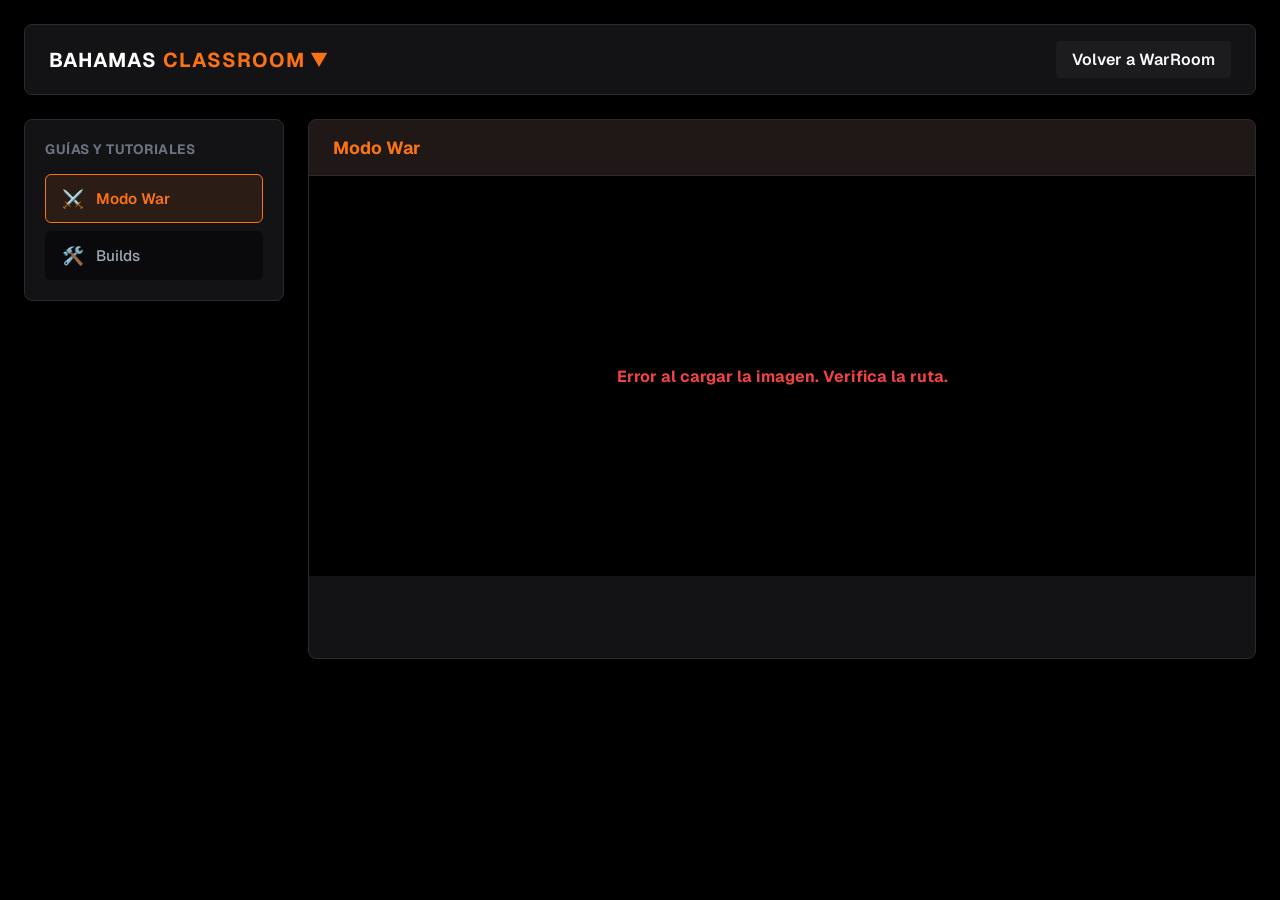
==== classroom.html @ 1e6f232e "Classroom" ====
<!DOCTYPE html>
<html lang="es">
<head>
  <meta charset="UTF-8">
  <meta name="viewport" content="width=device-width, initial-scale=1.0">
  <meta name="color-scheme" content="only dark">
  <title>Bahamas ClassRoom</title>

  <link rel="preconnect" href="https://fonts.googleapis.com">
  <link rel="preconnect" href="https://fonts.gstatic.com" crossorigin>
  <link href="https://fonts.googleapis.com/css2?family=Geist:ital,wght@0,100..900;1,100..900&display=swap" rel="stylesheet">

  <!-- Reutilizamos los estilos base de la WarRoom para el fondo, header, etc. -->
  <link rel="stylesheet" href="styles.css">
  <!-- Sobrescribimos con los estilos específicos del ClassRoom -->
  <link rel="stylesheet" href="classroom.css">
</head>
<body>

  <div class="app-container">
    <header class="header">
      <div class="brand">
        <h1 id="appSwitcherTrigger" style="cursor: pointer;">
          BAHAMAS <span>CLASSROOM</span> <span class="brand-arrow">▼</span>
        </h1>
      </div>
      <div class="credentials-bar">
        <a href="index.html" class="btn btn-secondary" style="text-decoration: none;">Volver a WarRoom</a>
      </div>
    </header>

    <section class="classroom-layout">
      <!-- Menú de temas -->
      <aside class="classroom-sidebar">
        <h2 class="sidebar-title">Guías y Tutoriales</h2>
        <nav class="topics-nav">
          <button class="topic-btn active" data-topic="modo-war">
            <span class="topic-icon">⚔️</span> Modo War
          </button>
          <button class="topic-btn" data-topic="builds">
            <span class="topic-icon">🛠️</span> Builds
          </button>
        </nav>
      </aside>

      <!-- Visor de imágenes -->
      <main class="classroom-viewer">
        <div class="viewer-header">
          <h2 id="viewerTitle">Modo War</h2>
        </div>
        
        <div class="image-container" id="imageContainer">
          <!-- La imagen se inyecta por JS -->
          <div class="loading-spinner" id="loadingSpinner" hidden>Cargando imagen...</div>
          <img id="guideImage" src="" alt="Guía" style="display: none;">
        </div>
      </main>
    </section>
  </div>

  <!-- App Switcher (Menú flotante) -->
  <div id="appSwitcherOverlay" class="app-switcher-overlay" hidden></div>
  <div id="appSwitcherMenu" class="app-switcher-menu" hidden>
    <button id="closeSwitcherBtn" class="app-switcher-close" aria-label="Cerrar menú">✖</button>
    <div class="app-switcher-title">Bahamas</div>
    <div class="app-switcher-actions">
      <button class="app-switcher-btn" data-target="warroom">
        <span>⚔️</span> WarRoom
      </button>
      <button class="app-switcher-btn active" data-target="classroom">
        <span>📚</span> ClassRoom
      </button>
    </div>
  </div>

  <script src="classroom.js"></script>
</body>
</html>
---- styles.css ----
:root {
  color-scheme: only dark;
  --bg-primary: #0a0a0c;
  --bg-secondary: #131316;
  --bg-card: #1c1c1f;
  --text-primary: #f8fafc;
  --text-secondary: #a1a8b8;
  --text-muted: #6b7280;
  --accent-color: #2d5bff;
  --status-buff: #22c55e;
  --status-debuff: #ef4444;
  --status-standby: #818fa3;
  --border-color: #1d1d22;
  --size: 20px;
}

@property --progress {
  syntax: '<percentage>';
  initial-value: 0%;
  inherits: false;
}

* {
  box-sizing: border-box;
  margin: 0;
  padding: 0;
  font-family: "Geist", 'Segoe UI', Tahoma, Geneva, Verdana, sans-serif;
}

[hidden] { display: none !important; }

body {
  min-height: 100vh;
  background: #000000;
  padding: 1.5rem;
  overflow-x: hidden;
  position: relative;
  font-optical-sizing: auto;

}

.app-container {
  max-width: 1300px;
  margin: 0 auto;
  display: flex;
  flex-direction: column;
  gap: 1.5rem;
  position: relative;
  z-index: 1;
}

/* ===== HEADER ===== */
.header {
  display: flex;
  justify-content: space-between;
  align-items: center;
  background-color: var(--bg-secondary);
  padding: 1rem 1.5rem;
  border-radius: 8px;
  border: 1px solid var(--border-color);
}
.brand { display: flex; align-items: center; gap: 10px; }
.brand h1 { font-size: 1.25rem; letter-spacing: 1px; color: white; font-weight: 700; }
.brand span { color: var(--accent-color); }
.credentials-bar { display: flex; align-items: center; gap: 1rem; }
.refresh-group { display: flex; align-items: center; gap: 0.6rem; }

.icon-btn {
  background: transparent;
  border: none;
  cursor: pointer;
  transition: transform 0.2s, opacity 0.2s;
  color: var(--text-primary);
  padding: 0;
  width: 1.6rem;
  height: 1.6rem;
  display: inline-flex;
  align-items: center;
  justify-content: center;
  flex-shrink: 0;
}
.icon-btn svg {
  width: 100%;
  height: 100%;
  fill: currentColor;
  display: block;
}

.icon-btn:hover { transform: scale(1.1); }
.icon-btn:disabled { opacity: 0.4; cursor: not-allowed; transform: none; }

/* ===== INDICADOR DE FRESCURA ===== */
.freshness-dot {
  display: inline-block;
  width: 12px;
  height: 12px;
  border-radius: 50%;
  background-color: #64748b;
  box-shadow: 0 0 8px rgba(100, 116, 139, 0.6);
  transition: background-color 1s linear, box-shadow 1s linear;
  flex-shrink: 0;
  cursor: help;
}

/* ===== SIDEBAR ===== */
.sidebar {
  position: fixed;
  top: 0; right: -350px;
  width: 320px;
  height: 100vh;
  background-color: var(--bg-secondary);
  border-left: 1px solid var(--border-color);
  transition: right 0.3s ease-in-out;
  z-index: 1000;
  padding: 1.5rem;
  box-shadow: -4px 0 15px rgba(0,0,0,0.5);
  overflow-y: auto;
  color: white;
}
.sidebar.open { right: 0; }
.sidebar-header {
  display: flex;
  justify-content: space-between;
  align-items: center;
  margin-bottom: 1.5rem;
  border-bottom: 1px solid var(--border-color);
  padding-bottom: 0.5rem;
}
.close-btn {
  background: none; border: none;
  color: var(--text-secondary);
  font-size: 1.2rem;
  cursor: pointer;
}
.close-btn:hover { color: var(--text-primary); }
.sidebar-content { display: flex; flex-direction: column; gap: 1.2rem; }
.config-group { display: flex; flex-direction: column; gap: 0.5rem; }
.config-group label { font-size: 0.9rem; color: var(--text-secondary); font-weight: 500; }
.config-group input[type="password"],
.config-group input[type="text"] {
  width: 100%;
  padding: 0.75rem;
  border-radius: 4px;
  border: 1px solid var(--border-color);
  background: var(--bg-primary);
  color: var(--text-primary);
}
hr { border: 0; border-top: 1px solid var(--border-color); margin: 0.5rem 0; }
.api-key-actions { display: flex; gap: 0.5rem; }
.api-key-actions .btn { flex: 1; font-size: 0.85rem; }
.config-hint { font-size: 0.75rem; color: var(--text-muted); line-height: 1.3; }
.sidebar .segmented-control { width: 100%; }
.sidebar .segmented-btn { flex: 1; text-align: center; padding: 0.45rem 0.4rem; font-size: 0.8rem; }

/* ===== OVERLAY ===== */
.overlay {
  position: fixed;
  top: 0; left: 0; width: 100%; height: 100%;
  background: rgba(0,0,0,0.6);
  display: none;
  z-index: 999;
}
.overlay.active { display: block; }

/* ===== BOTONES ===== */
.btn {
  padding: 0.5rem 1rem;
  border: none;
  border-radius: 4px;
  cursor: pointer;
  font-weight: 600;
  transition: all 0.2s;
}
.btn:hover { opacity: 0.85; transform: translateY(-1px); }
.btn-primary { background-color: var(--accent-color); color: #000; }
.btn-secondary { background-color: var(--bg-card); color: var(--text-primary); }
.btn:disabled { opacity: 0.5; cursor: not-allowed; transform: none; }

/* ===== CONTROLS PANEL ===== */
.controls-panel {
  display: flex;
  flex-wrap: wrap;
  gap: 1rem 1.5rem;
  align-items: center;
  justify-content: center;
  background-color: var(--bg-secondary);
  padding: 1rem 1.5rem;
  border-radius: 8px;
  border: 1px solid var(--border-color);
}
.control-group { display: flex; align-items: center; gap: 0.5rem; flex-wrap: wrap; }
.control-group label { font-size: 0.85rem; color: var(--text-muted); white-space: nowrap; }
.segmented-control {
  display: flex;
  background-color: var(--bg-primary);
  padding: 3px;
  border-radius: 6px;
  border: 1px solid var(--border-color);
}
.segmented-btn {
  background: none;
  border: none;
  color: var(--text-secondary);
  padding: 0.4rem 0.8rem;
  font-size: 0.85rem;
  cursor: pointer;
  border-radius: 4px;
  transition: all 0.3s ease;
  white-space: nowrap;
}
.segmented-btn:hover { color: var(--text-primary); }
.segmented-btn.active {
  background-color: var(--bg-card);
  color: var(--text-primary);
  font-weight: 600;
}

/* ===== FILA DE TOGGLES CENTRADA ===== */
.toggles-row {
  display: flex;
  flex-wrap: wrap;
  gap: 1rem 1.5rem;
  align-items: center;
  justify-content: center;
  flex: 1 0 100%;
}

/* ===== PRIORIDAD TÁCTICA ===== */
.tactical-group {
  background: rgba(239, 68, 68, 0.05);
  padding: 0.4rem 0.8rem;
  border-radius: 8px;
  border: 1px solid rgba(239, 68, 68, 0.2);
  animation: tacticalPulse 2.4s ease-in-out infinite;
}
@keyframes tacticalPulse {
  0%, 100% {
    border-color: rgba(239, 68, 68, 0.25);
    box-shadow: 0 0 0 0 rgba(239, 68, 68, 0);
    background: rgba(239, 68, 68, 0.05);
  }
  50% {
    border-color: rgba(239, 68, 68, 0.7);
    box-shadow: 0 0 14px 0 rgba(239, 68, 68, 0.35);
    background: rgba(239, 68, 68, 0.10);
  }
}
.toggle-label {
  font-size: 0.85rem;
  color: #f87171;
  font-weight: bold;
  text-transform: uppercase;
  letter-spacing: 0.5px;
}
.switch { position: relative; display: inline-block; width: 44px; height: 22px; margin-left: 8px; }
.switch input { opacity: 0; width: 0; height: 0; }
.slider {
  position: absolute;
  cursor: pointer;
  top: 0; left: 0; right: 0; bottom: 0;
  background-color: var(--bg-card);
  transition: .4s;
  border-radius: 34px;
  border: 1px solid var(--border-color);
}
.slider:before {
  position: absolute;
  content: "";
  height: 16px; width: 16px;
  left: 2px; bottom: 2px;
  background-color: var(--text-secondary);
  transition: .4s;
  border-radius: 50%;
}
input:checked + .slider {
  background-color: #ef4444;
  border-color: #ef4444;
  box-shadow: 0 0 8px rgba(239, 68, 68, 0.5);
}
input:checked + .slider:before { transform: translateX(22px); background-color: #fff; }

.tooltip {
  position: relative;
  display: inline-flex;
  align-items: center;
  justify-content: center;
  width: 16px; height: 16px;
  border-radius: 50%;
  background: var(--border-color);
  color: var(--text-primary);
  font-size: 10px;
  font-weight: bold;
  cursor: help;
  margin-left: 4px;
}
.tooltip:focus { outline: none; }
.tooltip .tooltiptext {
  visibility: hidden;
  width: 220px;
  background-color: var(--bg-primary);
  color: var(--text-primary);
  text-align: center;
  border-radius: 6px;
  padding: 8px 12px;
  position: absolute;
  z-index: 10;
  bottom: 135%;
  left: 50%;
  margin-left: -110px;
  opacity: 0;
  transition: opacity 0.3s;
  border: 1px solid var(--border-color);
  box-shadow: 0 4px 10px rgba(0,0,0,0.5);
  font-weight: normal;
  font-size: 0.75rem;
}
.tooltip:hover .tooltiptext,
.tooltip:focus .tooltiptext,
.tooltip:focus-within .tooltiptext {
  visibility: visible;
  opacity: 1;
}

/* ===== CONTENEDOR ===== */
#usersContainer {
  background-color: var(--bg-secondary);
  border-radius: 8px;
  border: 1px solid var(--border-color);
  overflow-x: auto;
  -webkit-overflow-scrolling: touch;
  padding: 0;
}

/* ===== VISTA TABLA ===== */
.vista-tabla {
  width: 100%;
  border-collapse: collapse;
  text-align: left;
  font-size: 0.9rem;
  min-width: 600px;
  color: white;
}
.vista-tabla th, .vista-tabla td {
  padding: 0.85rem 1rem;
  border-bottom: 1px solid var(--border-color);
  vertical-align: middle;
}
.vista-tabla th {
  background-color: rgba(0, 0, 0, 0.25);
  color: var(--text-muted);
  text-transform: uppercase;
  font-size: 0.72rem;
  letter-spacing: 0.6px;
  font-weight: 700;
}
.vista-tabla tbody tr { cursor: pointer; -webkit-tap-highlight-color: transparent; }
.vista-tabla tbody tr:hover { background-color: rgba(255, 255, 255, 0.03); }
.vista-tabla tbody tr.out-of-combat { opacity: 0.45; }
.vista-tabla .player-info { display: flex; align-items: center; gap: 8px; }
.vista-tabla .avatar {
  width: 28px; height: 28px;
  border-radius: 50%;
  object-fit: cover;
  border: 2px solid var(--bg-card);
  background-color: var(--bg-primary);
  flex-shrink: 0;
}
.vista-tabla .player-info strong {
  line-height: 1.2;
  font-size: 0.9rem;
  color: var(--text-primary);
  font-weight: 600;
}
.vista-tabla .badge-mode {
  padding: 4px 8px;
  border-radius: 4px;
  font-size: 0.75rem;
  font-weight: bold;
  letter-spacing: 0.5px;
}
.badge-war {
  background-color: rgba(239, 68, 68, 0.2);
  color: #fca5a5;
  border: 1px solid rgba(239, 68, 68, 0.4);
  box-shadow: 0 0 8px rgba(239, 68, 68, 0.35);
}
.badge-eco {
  background-color: rgba(34, 197, 94, 0.2);
  color: #86efac;
  border: 1px solid rgba(34, 197, 94, 0.4);
  box-shadow: 0 0 8px rgba(34, 197, 94, 0.35);
}
.vista-tabla .stat-text {
  font-size: 0.82rem;
  font-weight: 500;
  color: var(--text-secondary);
}
.vista-tabla .progress-bg {
  background: rgba(255, 255, 255, 0.1);
  border-radius: 4px;
  height: 6px;
  width: 100%;
  overflow: hidden;
  margin-top: 4px;
}
.vista-tabla .progress-fill {
  height: 100%;
  border-radius: 4px;
  transition: width 0.5s cubic-bezier(0.4, 0, 0.2, 1);
}
.vista-tabla .health-fill { background-color: #1E4D2F; }
.vista-tabla .hunger-fill { background-color: #7B3128; }
.vista-tabla .status-dot {
  display: inline-block;
  width: 10px; height: 10px;
  border-radius: 50%;
  margin-right: 6px;
  flex-shrink: 0;
}
.vista-tabla .dot-buff { background-color: var(--status-buff); box-shadow: 0 0 8px var(--status-buff); }
.vista-tabla .dot-debuff { background-color: var(--status-debuff); box-shadow: 0 0 8px var(--status-debuff); }
.vista-tabla .dot-standby { background-color: var(--status-standby); box-shadow: 0 0 8px var(--status-standby); }
.vista-tabla .pill-badge {
  display: inline-flex;
  align-items: center;
  padding: 2px 6px;
  border-radius: 4px;
  font-size: 0.7rem;
  font-weight: bold;
  margin-right: 4px;
}
.vista-tabla .pill-badge.buff {
  background-color: rgba(34, 197, 94, 0.15);
  color: #4ade80;
  border: 1px solid rgba(34, 197, 94, 0.4);
  box-shadow: 0 0 8px rgba(34, 197, 94, 0.35);
}
.vista-tabla .pill-badge.debuff {
  background-color: rgba(239, 68, 68, 0.15);
  color: #f87171;
  border: 1px solid rgba(239, 68, 68, 0.4);
  box-shadow: 0 0 8px rgba(239, 68, 68, 0.35);
}
.vista-tabla .pill-badge.standby {
  background-color: rgba(100, 116, 139, 0.15);
  color: #94a3b8;
  border: 1px solid rgba(100, 116, 139, 0.4);
  box-shadow: 0 0 8px rgba(100, 116, 139, 0.35);
}
.vista-tabla .timer-text {
  font-family: monospace;
  font-weight: bold;
  font-size: 0.78rem;
  color: var(--text-secondary);
}

/* ===== VISTA TARJETAS ===== */
.vista-tarjetas {
  display: grid;
  grid-template-columns: repeat(auto-fill, minmax(280px, 1fr));
  gap: 1rem;
  padding: 1rem;
  color: white;
}
.tarjeta-usuario {
  background-color: var(--bg-card);
  border-radius: 8px;
  padding: 1rem;
  border-left: 4px solid var(--accent-color);
  display: flex;
  flex-direction: column;
  gap: 0.5rem;
  transition: transform 0.2s;
  cursor: pointer;
  -webkit-tap-highlight-color: transparent;
}
.tarjeta-usuario:hover { transform: translateY(-2px); }
.tarjeta-usuario .player-info { display: flex; align-items: center; gap: 10px; }
.tarjeta-usuario .avatar {
  width: 36px; height: 36px;
  border-radius: 50%;
  object-fit: cover;
  border: 2px solid var(--bg-primary);
  flex-shrink: 0;
}
.tarjeta-usuario .player-name { font-weight: 600; font-size: 0.95rem; flex: 1; }
.tarjeta-usuario .modo-badge {
  font-size: 0.7rem;
  padding: 2px 8px;
  border-radius: 4px;
  font-weight: bold;
}
.tarjeta-usuario .modo-badge.war {
  background-color: rgba(239, 68, 68, 0.2);
  color: #fca5a5;
  border: 1px solid rgba(239, 68, 68, 0.4);
  box-shadow: 0 0 8px rgba(239, 68, 68, 0.35);
}
.tarjeta-usuario .modo-badge.eco {
  background-color: rgba(34, 197, 94, 0.2);
  color: #86efac;
  border: 1px solid rgba(34, 197, 94, 0.4);
  box-shadow: 0 0 8px rgba(34, 197, 94, 0.35);
}
.tarjeta-usuario .stat-row { display: flex; flex-direction: column; gap: 0.2rem; }

.tarjeta-usuario .stat-text {
  font-size: 0.8rem;
  font-weight: 500;
  color: var(--text-secondary);
}

.tarjeta-usuario .progress-bg {
  background: rgba(255, 255, 255, 0.1);
  border-radius: 4px;
  height: 6px;
  width: 100%;
  overflow: hidden;
}
.tarjeta-usuario .progress-fill {
  height: 100%;
  border-radius: 4px;
  transition: width 0.5s cubic-bezier(0.4, 0, 0.2, 1);
}
.tarjeta-usuario .health-fill { background-color: #1E4D2F; }
.tarjeta-usuario .hunger-fill { background-color: #7B3128; }
.tarjeta-usuario .status-row { display: flex; align-items: center; gap: 0.5rem; font-size: 0.85rem; }
.tarjeta-usuario .status-dot {
  display: inline-block;
  width: 10px; height: 10px;
  border-radius: 50%;
  margin-right: 4px;
  flex-shrink: 0;
}
.tarjeta-usuario .dot-buff { background-color: var(--status-buff); box-shadow: 0 0 8px var(--status-buff); }
.tarjeta-usuario .dot-debuff { background-color: var(--status-debuff); box-shadow: 0 0 8px var(--status-debuff); }
.tarjeta-usuario .dot-standby { background-color: var(--status-standby); box-shadow: 0 0 8px var(--status-standby); }
.tarjeta-usuario .pill-badge {
  display: inline-flex;
  align-items: center;
  padding: 2px 6px;
  border-radius: 4px;
  font-size: 0.7rem;
  font-weight: bold;
}
.tarjeta-usuario .pill-badge.buff {
  background-color: rgba(34, 197, 94, 0.15);
  color: #4ade80;
  border: 1px solid rgba(34, 197, 94, 0.4);
  box-shadow: 0 0 8px rgba(34, 197, 94, 0.35);
}
.tarjeta-usuario .pill-badge.debuff {
  background-color: rgba(239, 68, 68, 0.15);
  color: #f87171;
  border: 1px solid rgba(239, 68, 68, 0.4);
  box-shadow: 0 0 8px rgba(239, 68, 68, 0.35);
}
.tarjeta-usuario .pill-badge.standby {
  background-color: rgba(100, 116, 139, 0.15);
  color: #94a3b8;
  border: 1px solid rgba(100, 116, 139, 0.4);
  box-shadow: 0 0 8px rgba(100, 116, 139, 0.35);
}
.tarjeta-usuario .timer-text { font-family: monospace; font-weight: bold; font-size: 0.8rem; }
.tarjeta-usuario.buff    { border-left-color: var(--status-buff); }
.tarjeta-usuario.debuff  { border-left-color: var(--status-debuff); }
.tarjeta-usuario.standby { border-left-color: var(--status-standby); }

/* ===== VISTA COMPACTA ===== */
.vista-compacta {
  display: grid;
  grid-template-columns: repeat(auto-fill, minmax(170px, 1fr));
  gap: 0.5rem;
  padding: 0.5rem;
}
.mini-card {
  background-color: var(--bg-card);
  border-radius: 6px;
  padding: 0.5rem 0.55rem;
  border-left: 3px solid var(--status-standby);
  display: flex;
  flex-direction: column;
  gap: 0.3rem;
  font-size: 0.7rem;
  min-width: 0;
  overflow: hidden;
  transition: transform 0.15s;
  cursor: pointer;
  -webkit-tap-highlight-color: transparent;
}
.mini-card:hover { transform: translateY(-1px); }
.mini-card.buff    { border-left-color: var(--status-buff); }
.mini-card.debuff  { border-left-color: var(--status-debuff); }
.mini-card.standby { border-left-color: var(--status-standby); }
.mini-top { display: flex; align-items: center; gap: 0.4rem; min-width: 0; }
.mini-avatar {
  width: 20px; height: 20px;
  border-radius: 50%;
  object-fit: cover;
  flex-shrink: 0;
  background-color: var(--bg-primary);
}
.mini-name {
  font-weight: 600;
  font-size: 0.72rem;
  color: var(--text-primary);
  white-space: nowrap;
  overflow: hidden;
  text-overflow: ellipsis;
  flex: 1;
  min-width: 0;
}
.mini-bar-row {
  display: grid;
  grid-template-columns: 20px 1fr 26px;
  gap: 4px;
  align-items: center;
}
.mini-label {
  font-size: 0.62rem;
  color: var(--text-muted);
  font-weight: bold;
  letter-spacing: 0.3px;
}
.mini-bar {
  background: rgba(255, 255, 255, 0.1);
  border-radius: 3px;
  height: 5px;
  overflow: hidden;
}
.mini-fill {
  height: 100%;
  border-radius: 3px;
  transition: width 0.4s ease;
}
.mini-fill.health-fill { background-color: #1E4D2F; }
.mini-fill.hunger-fill { background-color: #7B3128; }
.mini-value {
  font-size: 0.65rem;
  text-align: right;
  font-family: monospace;
  color: var(--text-muted);
  font-weight: bold;
}
.mini-status {
  display: flex;
  align-items: center;
  gap: 0.3rem;
  font-size: 0.65rem;
  margin-top: 0.05rem;
  min-height: 14px;
}
.mini-status .status-dot {
  width: 8px; height: 8px;
  border-radius: 50%;
  flex-shrink: 0;
}
.mini-status .status-dot.dot-buff { background-color: var(--status-buff); box-shadow: 0 0 6px var(--status-buff); }
.mini-status .status-dot.dot-debuff { background-color: var(--status-debuff); box-shadow: 0 0 6px var(--status-debuff); }
.mini-status .status-dot.dot-standby { background-color: var(--status-standby); box-shadow: 0 0 6px var(--status-standby); }
.mini-status .timer-text {
  font-family: monospace;
  font-weight: bold;
  font-size: 0.68rem;
  color: var(--text-primary);
}
.mini-standby {
  color: var(--text-muted);
  font-size: 0.62rem;
  letter-spacing: 0.5px;
  font-weight: bold;
}

/* ===== ESTADO VACÍO ===== */
.empty-state {
  display: flex;
  flex-direction: column;
  align-items: center;
  justify-content: center;
  gap: 0.75rem;
  padding: 3rem 1rem;
  color: var(--text-secondary);
  text-align: center;
}
.empty-state-icon {
  font-size: 2.5rem;
  opacity: 0.7;
}
.empty-state p {
  font-size: 0.95rem;
  max-width: 320px;
}
.empty-state.api-down { padding: 4rem 1rem; }
.empty-state.api-down .empty-state-icon { font-size: 3.5rem; opacity: 0.85; }
.empty-state.api-down .api-down-title {
  font-size: 1.35rem;
  font-weight: 800;
  color: #f87171;
  letter-spacing: 1.2px;
  text-transform: uppercase;
  margin-top: 0.25rem;
}
.empty-state.api-down .api-down-sub {
  font-size: 0.85rem;
  color: var(--text-secondary);
  opacity: 0.85;
  margin-top: 0.25rem;
}
.empty-state.loading .empty-state-icon {
  animation: pulse 1.6s ease-in-out infinite;
}
@keyframes pulse {
  0%, 100% { opacity: 0.5; transform: scale(1); }
  50%      { opacity: 1;   transform: scale(1.08); }
}

/* ===== TOAST ===== */
.toast {
  position: fixed;
  bottom: 2rem;
  left: 50%;
  transform: translateX(-50%);
  background: var(--bg-secondary);
  border: 1px solid var(--border-color);
  border-radius: 8px;
  padding: 1rem 2rem;
  box-shadow: 0 8px 20px rgba(0,0,0,0.6);
  color: var(--text-primary);
  font-size: 1rem;
  z-index: 2000;
  min-width: 250px;
  text-align: center;
  opacity: 0;
  transition: opacity 0.25s ease;
  pointer-events: none;
}
.toast.show { opacity: 1; pointer-events: auto; }
.toast .toast-bar {
  height: 4px;
  background: var(--accent-color);
  border-radius: 2px;
  margin-top: 8px;
  width: 100%;
}
.toast.success {
  border-color: var(--accent-color);
  box-shadow: 0 8px 20px rgba(45, 91, 255, 0.35);
}
.toast.success .toast-bar { background: var(--accent-color); }
.toast.error {
  border-color: var(--status-debuff);
  box-shadow: 0 8px 20px rgba(239, 68, 68, 0.45);
}
.toast.error .toast-bar { background: var(--status-debuff); }

/* ===== ANIMACIONES ===== */
@keyframes fadeInSlide {
  0% { opacity: 0; transform: translateY(15px); }
  100% { opacity: 1; transform: translateY(0); }
}
.vista-tabla tbody tr,
.tarjeta-usuario,
.mini-card {
  opacity: 0;
  animation: fadeInSlide 0.5s ease-out forwards;
}

/* ===== FLASH AL CAPTURAR JUGADOR ===== */
@keyframes captureFlash {
  0%   { background-color: rgba(45, 91, 255, 0); }
  30%  { background-color: rgba(45, 91, 255, 0.35); }
  100% { background-color: rgba(45, 91, 255, 0); }
}
.capture-flash {
  animation: captureFlash 0.6s ease-out forwards !important;
}

/* ===== PROGRESO DE PULSACIÓN LARGA (borde tarjeta) ===== */
[data-copy-player] {
  position: relative;
  -webkit-touch-callout: none;
  -webkit-user-select: none;
  user-select: none;
  touch-action: manipulation;
}
[data-copy-player].pressing::after {
  content: '';
  position: absolute;
  inset: 0;
  border-radius: inherit;
  padding: 3px;
  background: conic-gradient(
    from -90deg at 50% 50%,
    #2d5bff 0%,
    #2d5bff var(--progress, 0%),
    transparent var(--progress, 0%)
  );
  -webkit-mask:
    linear-gradient(#000 0 0) content-box,
    linear-gradient(#000 0 0);
  -webkit-mask-composite: xor;
  mask:
    linear-gradient(#000 0 0) content-box,
    linear-gradient(#000 0 0);
  mask-composite: exclude;
  pointer-events: none;
  z-index: 20;
}
.vista-tabla tbody tr.pressing::after { border-radius: 0; }

/* ===== RUEDA DE CARGA EN PULSACIÓN LARGA (SVG) ===== */
.hold-spinner {
  position: fixed;
  width: 52px;
  height: 52px;
  border-radius: 50%;
  pointer-events: none;
  z-index: 9999;
  background: transparent;
  opacity: 0;
  transform: translate(-50%, -50%) scale(0.6);
  transition: opacity 0.14s ease, transform 0.14s ease;
  display: none;
}

.hold-spinner.visible {
  opacity: 1;
  transform: translate(-50%, -50%) scale(1);
}

.hold-spinner svg {
  display: block;
  width: 100%;
  height: 100%;
  filter: drop-shadow(0 0 6px rgba(45, 91, 255, 0.5));
}

/* ===== BOTÓN REFRESH CON PROGRESO ===== */
.refresh-btn {
  position: relative;
  overflow: hidden;
  min-width: 180px;
  transition: background 0.3s, color 0.3s;
}
.refresh-btn .refresh-btn-progress {
  position: absolute;
  left: 0;
  bottom: 0;
  height: 3px;
  width: 0%;
  background: rgba(0, 0, 0, 0.55);
  border-radius: 0 0 4px 4px;
  transition: width 1s linear;
  pointer-events: none;
}
.refresh-btn.cooldown {
  background-color: var(--bg-card);
  color: var(--text-secondary);
  border: 1px solid var(--border-color);
}
.refresh-btn.cooldown .refresh-btn-progress {
  background: var(--accent-color);
  opacity: 0.7;
}

/* ===== BANNER DE ESTADO DE LA API ===== */
.api-banner {
  padding: 0.7rem 1rem;
  border-radius: 6px;
  font-size: 0.85rem;
  font-weight: 700;
  text-align: center;
  letter-spacing: 0.4px;
  border: 1px solid transparent;
}
.api-banner.limited {
  background: rgba(245, 158, 11, 0.12);
  color: #fbbf24;
  border-color: rgba(245, 158, 11, 0.4);
}
.api-banner.error {
  background: rgba(239, 68, 68, 0.12);
  color: #fca5a5;
  border-color: rgba(239, 68, 68, 0.4);
}

/* ===== RESPONSIVE ===== */
@media (max-width: 768px) {
  body { padding: 0.75rem; }
  .app-container { gap: 1rem; }
  .header {
    flex-direction: column;
    align-items: stretch;
    gap: 1rem;
    padding: 1rem;
    text-align: center;
  }
  .brand { justify-content: center; width: 100%; }
  .credentials-bar { justify-content: center; width: 100%; }
  .controls-panel {
    flex-direction: column;
    align-items: center;
    gap: 1rem;
    padding: 1rem;
  }
  .control-group {
    flex-direction: row;
    justify-content: center;
    align-items: center;
    width: 100%;
  }
  .segmented-control { width: 100%; display: flex; }
  .segmented-btn { flex: 1; text-align: center; padding: 0.5rem; }
  .toggles-row {
    flex-direction: column;
    align-items: center;
    gap: 0.8rem;
  }
  .tactical-group,
  .damage-toggle-group,
  .damage-regen-group {
    width: auto;
    justify-content: center;
  }
  .sidebar { width: 100%; right: -100%; }
  .sidebar.open { right: 0; }
  .vista-tabla th,
  .vista-tabla td {
    padding: 0.75rem 0.6rem;
    font-size: 0.82rem;
  }
  .vista-tabla .avatar { width: 24px; height: 24px; }
  .vista-tarjetas { grid-template-columns: 1fr; }
  .vista-compacta {
    grid-template-columns: repeat(2, minmax(0, 1fr));
    gap: 0.4rem;
    padding: 0.4rem;
  }
  .mini-card { padding: 0.45rem 0.5rem; }
  .mini-bar-row { grid-template-columns: 18px 1fr 24px; gap: 3px; }
}

/* ===== CHECKBOX EN CONFIGURACIONES ===== */
.checkbox-line {
  display: flex;
  align-items: flex-start;
  gap: 0.55rem;
  font-size: 0.85rem;
  color: var(--text-primary);
  cursor: pointer;
  line-height: 1.35;
  padding: 0.35rem 0.4rem;
  border-radius: 4px;
  background: rgba(255, 255, 255, 0.02);
  border: 1px solid var(--border-color);
  transition: background 0.2s, border-color 0.2s;
}
.checkbox-line:hover {
  background: rgba(255, 255, 255, 0.05);
  border-color: var(--text-muted);
}
.checkbox-line input[type="checkbox"] {
  accent-color: var(--accent-color);
  width: 16px;
  height: 16px;
  margin-top: 2px;
  flex-shrink: 0;
  cursor: pointer;
}

@media (max-width: 360px) {
  .vista-compacta { gap: 0.3rem; padding: 0.3rem; }
  .mini-card { padding: 0.4rem; gap: 0.25rem; }
  .mini-avatar { width: 18px; height: 18px; }
  .mini-name { font-size: 0.68rem; }
}

/* ===== CONTROLES DEL SIMULADOR DE DAÑO ===== */
.damage-toggle-group,
.damage-regen-group {
  padding: 0.4rem 0.8rem;
  border-radius: 8px;
}

.damage-toggle-group {
  background: rgba(245, 158, 11, 0.05);
  border: 1px solid rgba(245, 158, 11, 0.2);
}

.damage-regen-group {
  background: rgba(45, 91, 255, 0.05);
  border: 1px solid rgba(45, 91, 255, 0.2);
  gap: 0.4rem;
}

.damage-label {
  font-size: 0.85rem;
  color: #fbbf24;
  font-weight: bold;
  text-transform: uppercase;
  letter-spacing: 0.5px;
}

.damage-label-secondary {
  font-size: 0.8rem;
  color: #7dd3fc;
  font-weight: 600;
  text-transform: uppercase;
  letter-spacing: 0.5px;
}

input:checked + .slider.damage-slider {
  background-color: #f59e0b;
  border-color: #f59e0b;
  box-shadow: 0 0 8px rgba(245, 158, 11, 0.5);
}

input:checked + .slider.damage-slider-secondary {
  background-color: var(--accent-color);
  border-color: var(--accent-color);
  box-shadow: 0 0 8px rgba(45, 91, 255, 0.5);
}

.bonus-label {
  font-size: 0.75rem;
  color: var(--text-secondary);
  font-weight: 600;
  text-transform: uppercase;
  letter-spacing: 0.4px;
  margin-left: 0.3rem;
}

.bonus-input {
  width: 58px;
  padding: 0.3rem 0.4rem;
  background: var(--bg-primary);
  border: 1px solid var(--border-color);
  border-radius: 4px;
  color: var(--text-primary);
  font-size: 0.85rem;
  text-align: center;
  font-family: monospace;
  font-weight: bold;
}

.bonus-input:focus {
  outline: none;
  border-color: var(--accent-color);
}

.bonus-suffix {
  color: var(--text-secondary);
  font-size: 0.85rem;
  font-weight: bold;
}

/* ===== ESTADO DESHABILITADO DEL GRUPO "CONTAR REGEN" ===== */
.damage-regen-group.disabled {
  opacity: 0.45;
  filter: grayscale(60%);
  pointer-events: none;
}

.damage-regen-group.disabled .damage-label-secondary {
  color: var(--text-secondary);
}

/* ===== PANEL DE DAÑO POTENCIAL ===== */
.damage-panel {
  background-color: var(--bg-secondary);
  border-radius: 8px;
  border: 1px solid rgba(245, 158, 11, 0.25);
  overflow: hidden;
}

.damage-panel-header {
  display: flex;
  align-items: center;
  gap: 1rem;
  padding: 0.85rem 1.25rem;
  background: rgba(245, 158, 11, 0.05);
  flex-wrap: wrap;
}

.damage-panel .damage-panel-header {
  border-bottom: 1px solid var(--border-color);
}

.damage-panel-title {
  font-weight: bold;
  color: #fbbf24;
  letter-spacing: 0.6px;
  font-size: 0.9rem;
  text-transform: uppercase;
  flex: 1;
}

.damage-panel-total-value {
  color: #22c55e;
  font-family: monospace;
  font-size: 1.05rem;
  margin-left: 0.3rem;
}

.damage-panel-meta {
  color: var(--text-muted);
  font-size: 0.78rem;
  font-family: monospace;
}

/* ===== PANEL DE DEBUFF PRÓXIMO A EXPIRAR ===== */
.debuff-panel {
  background-color: var(--bg-secondary);
  border-radius: 8px;
  border: 1px solid rgba(239, 68, 68, 0.5);
  overflow: hidden;
  box-shadow: 0 0 20px rgba(239, 68, 68, 0.25);
  animation: debuffPulse 2s ease-in-out infinite;
}

@keyframes debuffPulse {
  0%, 100% {
    border-color: rgba(239, 68, 68, 0.5);
    box-shadow: 0 0 20px rgba(239, 68, 68, 0.25);
  }
  50% {
    border-color: rgba(239, 68, 68, 0.9);
    box-shadow: 0 0 30px rgba(239, 68, 68, 0.55);
  }
}

.debuff-panel-header {
  display: flex;
  justify-content: space-between;
  align-items: center;
  gap: 1rem;
  padding: 0.85rem 1.25rem;
  border-bottom: 1px solid rgba(239, 68, 68, 0.3);
  background: rgba(239, 68, 68, 0.08);
  flex-wrap: wrap;
}

.debuff-panel-title {
  font-weight: bold;
  color: #fca5a5;
  letter-spacing: 0.6px;
  font-size: 0.9rem;
  text-transform: uppercase;
}

.debuff-panel-meta {
  color: var(--text-muted);
  font-size: 0.78rem;
  font-family: monospace;
  font-weight: bold;
}

.debuff-panel-body {
  display: flex;
  flex-wrap: wrap;
  gap: 0.5rem;
  padding: 0.75rem 1.25rem;
}

.debuff-card {
  display: flex;
  align-items: center;
  gap: 0.5rem;
  padding: 0.4rem 0.7rem;
  background: rgba(239, 68, 68, 0.12);
  border: 1px solid rgba(239, 68, 68, 0.4);
  border-radius: 4px;
  font-size: 0.78rem;
  cursor: pointer;
  -webkit-tap-highlight-color: transparent;
}

.debuff-card img {
  width: 20px;
  height: 20px;
  border-radius: 50%;
  object-fit: cover;
  flex-shrink: 0;
}

.debuff-card-name {
  color: #fecaca;
  font-weight: 600;
  max-width: 110px;
  white-space: nowrap;
  overflow: hidden;
  text-overflow: ellipsis;
}

.debuff-card-time {
  color: #fca5a5;
  font-family: monospace;
  font-weight: bold;
}

/* ===== DAÑO POTENCIAL EN VISTAS ===== */
.vista-tabla .damage-th {
  text-align: right;
  width: 110px;
}

.vista-tabla .damage-cell {
  text-align: right;
  color: #22c55e;
  font-family: monospace;
  font-weight: bold;
  font-size: 0.85rem;
  white-space: nowrap;
}

.tarjeta-usuario .status-row .damage-badge {
  margin-left: auto;
  color: #22c55e;
  font-family: monospace;
  font-weight: bold;
  font-size: 0.78rem;
  background: rgba(34, 197, 94, 0.1);
  border: 1px solid rgba(34, 197, 94, 0.3);
  padding: 1px 6px;
  border-radius: 3px;
  white-space: nowrap;
}

.mini-status .damage-mini {
  margin-left: auto;
  color: #22c55e;
  font-family: monospace;
  font-weight: bold;
  font-size: 0.62rem;
  white-space: nowrap;
}

/* ============================================================
   HUD DE CONTRATO ACTIVO
   ============================================================ */
.hud {
  position: relative;
  display: flex;
  background: var(--bg-secondary);
  border: 1px solid var(--border-color);
  border-radius: 10px;
  overflow: hidden;
  min-height: 100px;
  --age-color: #22c55e;
}

.hud-age-bar {
  width: 6px;
  background: var(--age-color);
  flex-shrink: 0;
  transition: background 0.5s ease;
  box-shadow: 0 0 12px -2px var(--age-color);
}

.hud-body {
  flex: 1;
  display: flex;
  align-items: center;
  gap: 1.5rem;
  padding: 1rem 1.5rem 1.25rem;
  min-width: 0;
}

.hud-left {
  flex: 1;
  min-width: 0;
  display: flex;
  flex-direction: column;
  gap: 0.15rem;
}

.hud-title-row {
  display: flex;
  align-items: center;
  gap: 0.5rem;
  margin-bottom: 0.1rem;
}

.hud-battle-name {
  font-size: 1.05rem;
  font-weight: 800;
  letter-spacing: 0.5px;
  color: var(--text-primary);
  text-transform: uppercase;
  white-space: nowrap;
  overflow: hidden;
  text-overflow: ellipsis;
}

.hud-link {
  color: var(--accent-color);
  text-decoration: none;
  font-size: 0.95rem;
  flex-shrink: 0;
  transition: transform 0.15s;
}
.hud-link:hover { transform: scale(1.15); }

.hud-detected {
  font-size: 0.78rem;
  color: var(--text-secondary);
}

.hud-timer-row {
  display: flex;
  align-items: center;
  gap: 0.35rem;
  margin-top: 0.15rem;
}

.hud-timer-icon {
  font-size: 0.85rem;
  filter: hue-rotate(-15deg) brightness(1.2);
  flex-shrink: 0;
}

.hud-timer-text {
  font-size: 0.8rem;
  color: #fbbf24;
  font-weight: 600;
  font-style: italic;
}

.hud-stats {
  display: flex;
  gap: 1.5rem;
  padding: 0.5rem 1rem;
  background: rgba(0, 0, 0, 0.25);
  border-radius: 6px;
  flex-shrink: 0;
}

.hud-stat {
  display: flex;
  flex-direction: column;
  align-items: flex-start;
  gap: 0.1rem;
  min-width: 60px;
}

.hud-stat-label {
  font-size: 0.65rem;
  font-weight: 500;
  color: var(--text-secondary);
  text-transform: uppercase;
  letter-spacing: 0.4px;
}

.hud-stat-value {
  font-size: 1.05rem;
  font-weight: 800;
  color: var(--text-primary);
  letter-spacing: 0.3px;
}
.hud-stat-value.payout { color: #fbbf24; }

.hud-complete {
  flex-shrink: 0;
  padding: 0.85rem 1.5rem;
  background: #22c55e;
  color: #052e16;
  border: none;
  border-radius: 8px;
  font-size: 0.85rem;
  font-weight: 800;
  letter-spacing: 0.8px;
  text-transform: uppercase;
  cursor: pointer;
  transition: transform 0.15s, filter 0.15s;
  box-shadow: 0 4px 12px -4px rgba(34, 197, 94, 0.6);
}
.hud-complete:hover {
  transform: translateY(-1px);
  filter: brightness(1.1);
}
.hud-complete:active { transform: translateY(0); }

.hud-progress {
  position: absolute;
  left: 6px;
  right: 0;
  bottom: 0;
  height: 5px;
  background: rgba(255, 255, 255, 0.04);
  overflow: hidden;
}
.hud-progress-fill {
  height: 100%;
  width: 100%;
  background: linear-gradient(90deg, #f59e0b, #fbbf24);
  border-radius: 0 3px 3px 0;
  transition: width 1s linear;
  box-shadow: 0 0 8px -2px #fbbf24;
}
.hud-progress-fill.danger {
  background: linear-gradient(90deg, #dc2626, #f87171);
  box-shadow: 0 0 8px -2px #ef4444;
}

@media (max-width: 768px) {
  .hud-body {
    flex-direction: column;
    align-items: stretch;
    gap: 0.75rem;
    padding: 1rem;
  }
  .hud-stats {
    gap: 1rem;
    padding: 0.6rem 0.75rem;
    justify-content: space-between;
  }
  .hud-stat { flex: 1; min-width: 0; }
  .hud-stat-value { font-size: 0.95rem; }
  .hud-complete {
    width: 100%;
    padding: 0.75rem;

    .header-message {
    text-align: center;
    padding: 0;

  }
  }
}

/* Mensaje informativo temporal en el header */
.header-message {
  flex: 1;
  text-align: center;
  font-size: 0.75rem;
  font-weight: 300;
  color: var(--text-muted);
  padding: 0 1rem;
  white-space: nowrap;
  overflow: hidden;
  text-overflow: ellipsis;
}
---- classroom.css ----
/* ============================================================
   CLASSROOM · Estilos específicos
   ============================================================ */

:root {
  /* Sobrescribimos el azul de la WarRoom por un naranja */
  --accent-color: #f97316; 
  --border-color: #2a2a30;
}

/* El header un poco más naranja */
.brand span { color: var(--accent-color); }
.btn-secondary:hover { border-color: var(--accent-color); color: var(--accent-color); }

/* Layout principal */
.classroom-layout {
  display: grid;
  grid-template-columns: 260px 1fr;
  gap: 1.5rem;
  align-items: start;
}

/* Sidebar de temas */
.classroom-sidebar {
  background-color: var(--bg-secondary);
  border: 1px solid var(--border-color);
  border-radius: 8px;
  padding: 1.25rem;
  position: sticky;
  top: 1.5rem; /* Se queda fijo al hacer scroll */
}

.sidebar-title {
  font-size: 0.85rem;
  text-transform: uppercase;
  letter-spacing: 0.5px;
  color: var(--text-muted);
  margin-bottom: 1rem;
  font-weight: 700;
}

.topics-nav {
  display: flex;
  flex-direction: column;
  gap: 0.5rem;
}

.topic-btn {
  display: flex;
  align-items: center;
  gap: 0.75rem;
  width: 100%;
  padding: 0.75rem 1rem;
  background: var(--bg-primary);
  border: 1px solid transparent;
  border-radius: 6px;
  color: var(--text-secondary);
  font-size: 0.95rem;
  font-weight: 500;
  cursor: pointer;
  transition: all 0.2s;
  text-align: left;
}

.topic-btn:hover {
  background: var(--bg-card);
  color: var(--text-primary);
}

.topic-btn.active {
  background: rgba(249, 115, 22, 0.1);
  border-color: var(--accent-color);
  color: var(--accent-color);
  font-weight: 600;
}

.topic-icon {
  font-size: 1.1rem;
}

/* Visor de imágenes */
.classroom-viewer {
  background-color: var(--bg-secondary);
  border: 1px solid var(--border-color);
  border-radius: 8px;
  overflow: hidden;
  min-height: 60vh;
  display: flex;
  flex-direction: column;
}

.viewer-header {
  padding: 1rem 1.5rem;
  border-bottom: 1px solid var(--border-color);
  background: rgba(249, 115, 22, 0.05);
}

.viewer-header h2 {
  font-size: 1.1rem;
  color: var(--accent-color);
  font-weight: 700;
  margin: 0;
}

.image-container {
  padding: 1.5rem;
  display: flex;
  justify-content: center;
  background: #000;
  min-height: 400px;
  position: relative;
}

.image-container img {
  max-width: 100%;
  height: auto;
  border-radius: 4px;
  box-shadow: 0 4px 20px rgba(0,0,0,0.5);
  display: block;
}

.loading-spinner {
  position: absolute;
  top: 50%;
  left: 50%;
  transform: translate(-50%, -50%);
  color: var(--accent-color);
  font-weight: bold;
  animation: pulse 1.5s infinite;
}

/* RESPONSIVE */
@media (max-width: 768px) {
  .classroom-layout {
    grid-template-columns: 1fr;
  }
  
  .classroom-sidebar {
    position: static;
    padding: 1rem;
  }
  
  .topics-nav {
    flex-direction: row;
    flex-wrap: wrap;
  }
  
  .topic-btn {
    flex: 1;
    justify-content: center;
    min-width: 120px;
    padding: 0.5rem;
    font-size: 0.85rem;
  }
  
  .image-container {
    padding: 0.5rem;
  }
}
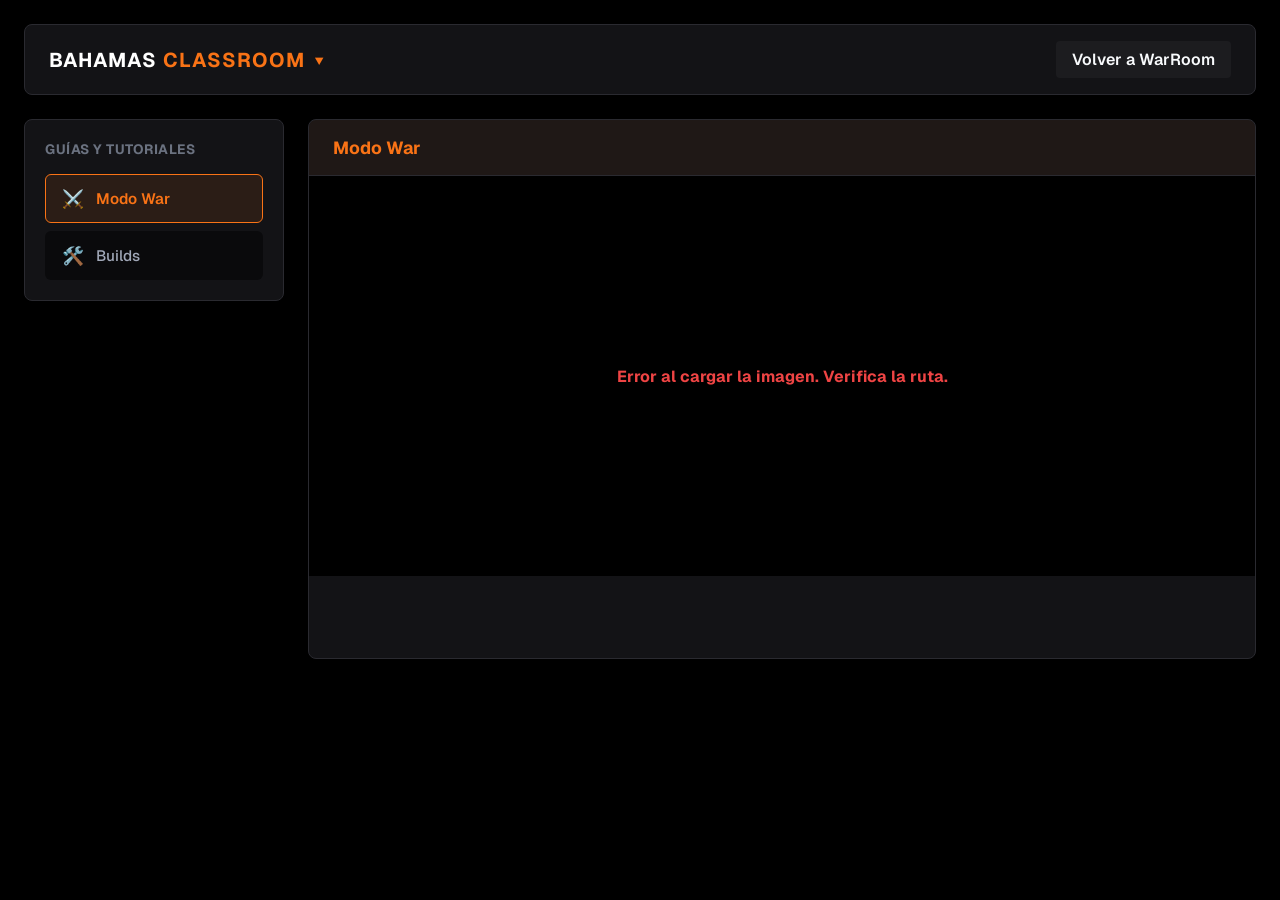
==== commit 8b4d5999: "OpenCode" ====
--- a/classroom.html
+++ b/classroom.html
@@ -5,6 +5,7 @@
   <meta name="viewport" content="width=device-width, initial-scale=1.0">
   <meta name="color-scheme" content="only dark">
   <title>Bahamas ClassRoom</title>
+  <link rel="icon" type="image/png" href="favicon.png">
 
   <link rel="preconnect" href="https://fonts.googleapis.com">
   <link rel="preconnect" href="https://fonts.gstatic.com" crossorigin>
@@ -20,7 +21,8 @@
   <div class="app-container">
     <header class="header">
       <div class="brand">
-        <h1 id="appSwitcherTrigger" style="cursor: pointer;">
+        <h1 id="appSwitcherTrigger" style="cursor: pointer;" role="button" tabindex="0"
+            aria-haspopup="dialog" aria-expanded="false" aria-controls="appSwitcherMenu">
           BAHAMAS <span>CLASSROOM</span> <span class="brand-arrow">▼</span>
         </h1>
       </div>
@@ -52,7 +54,7 @@
         <div class="image-container" id="imageContainer">
           <!-- La imagen se inyecta por JS -->
           <div class="loading-spinner" id="loadingSpinner" hidden>Cargando imagen...</div>
-          <img id="guideImage" src="" alt="Guía" style="display: none;">
+          <img id="guideImage" src="" alt="Guía" decoding="async" style="display: none;">
         </div>
       </main>
     </section>
--- a/styles.css
+++ b/styles.css
@@ -1439,4 +1439,273 @@
   white-space: nowrap;
   overflow: hidden;
   text-overflow: ellipsis;
+}
+
+/* Animación suave para los controles que aparecen/desaparecen */
+.controls-panel {
+  transition: all 0.3s ease;
+}
+
+.control-group {
+  transition: opacity 0.3s ease;
+}
+
+/* ============================================================
+   APP SWITCHER (Menú flotante)
+   ============================================================ */
+.brand-arrow {
+  font-size: 0.65rem;
+  color: var(--text-muted);
+  margin-left: 4px;
+  vertical-align: middle;
+  transition: color 0.2s, transform 0.2s;
+  display: inline-block;
+}
+#appSwitcherTrigger:hover .brand-arrow {
+  color: var(--text-primary);
+  transform: translateY(2px);
+}
+
+.app-switcher-overlay {
+  position: fixed;
+  inset: 0;
+  background: rgba(0, 0, 0, 0.6);
+  backdrop-filter: blur(6px);
+  -webkit-backdrop-filter: blur(6px);
+  z-index: 3000;
+  opacity: 0;
+  transition: opacity 0.25s ease;
+}
+.app-switcher-overlay.show {
+  opacity: 1;
+}
+
+.app-switcher-menu {
+  position: fixed;
+  top: 50%;
+  left: 50%;
+  transform: translate(-50%, -50%) scale(0.95);
+  background: var(--bg-secondary);
+  border: 1px solid var(--border-color);
+  border-radius: 16px;
+  padding: 1.5rem;
+  width: min(90vw, 320px);
+  z-index: 3001;
+  box-shadow: 0 10px 40px rgba(0,0,0,0.8);
+  opacity: 0;
+  transition: all 0.25s cubic-bezier(0.34, 1.56, 0.64, 1);
+}
+.app-switcher-menu.show {
+  opacity: 1;
+  transform: translate(-50%, -50%) scale(1);
+}
+
+/* Botón de cerrar (Círculo rojo) */
+.app-switcher-close {
+  position: absolute;
+  top: -12px;
+  right: -12px;
+  width: 28px;
+  height: 28px;
+  border-radius: 50%;
+  background: var(--status-debuff);
+  color: white;
+  border: none;
+  font-size: 0.8rem;
+  cursor: pointer;
+  display: flex;
+  align-items: center;
+  justify-content: center;
+  box-shadow: 0 4px 12px rgba(239, 68, 68, 0.5);
+  transition: transform 0.15s;
+}
+.app-switcher-close:hover {
+  transform: scale(1.1);
+}
+
+.app-switcher-title {
+  font-size: 1.2rem;
+  font-weight: 700;
+  color: var(--text-primary);
+  margin-bottom: 1.25rem;
+  text-align: center;
+  letter-spacing: 0.5px;
+  border-bottom: 1px solid var(--border-color);
+  padding-bottom: 0.75rem;
+}
+
+.app-switcher-actions {
+  display: flex;
+  flex-direction: column;
+  gap: 0.5rem;
+}
+
+.app-switcher-btn {
+  display: flex;
+  align-items: center;
+  gap: 0.75rem;
+  padding: 0.85rem 1rem;
+  background: var(--bg-primary);
+  border: 1px solid var(--border-color);
+  border-radius: 8px;
+  color: var(--text-primary);
+  font-size: 0.95rem;
+  font-weight: 500;
+  cursor: pointer;
+  transition: all 0.2s;
+  text-align: left;
+}
+.app-switcher-btn:hover {
+  background: var(--bg-card);
+  border-color: var(--accent-color);
+  transform: translateX(2px);
+}
+/* ===== SLIDER DE REGEN ===== */
+.regen-slider-row {
+  flex: 1 0 100%;
+  display: flex;
+  align-items: center;
+  justify-content: center;
+  gap: 1rem;
+  padding: 0.6rem 1rem;
+  background: rgba(0, 177, 255, 0.05);
+  border: 1px solid rgba(0, 177, 255, 0.2);
+  border-radius: 8px;
+  margin-top: 0.5rem;
+}
+
+.regen-slider-label {
+  font-size: 0.8rem;
+  color: #7dd3fc;
+  font-weight: 600;
+  text-transform: uppercase;
+  letter-spacing: 0.5px;
+}
+
+.regen-slider-value {
+  font-family: monospace;
+  font-size: 1rem;
+  font-weight: bold;
+  color: var(--text-primary);
+  min-width: 32px;
+  text-align: right;
+}
+
+.regen-slider-row input[type="range"] {
+  -webkit-appearance: none;
+  width: 200px;
+  background: transparent;
+}
+
+.regen-slider-row input[type="range"]::-webkit-slider-thumb {
+  -webkit-appearance: none;
+  height: 16px;
+  width: 16px;
+  border-radius: 50%;
+  background: #00b1ff;
+  cursor: pointer;
+  margin-top: -6px;
+  box-shadow: 0 0 8px rgba(0, 177, 255, 0.6);
+}
+
+.regen-slider-row input[type="range"]::-webkit-slider-runnable-track {
+  width: 100%;
+  height: 4px;
+  cursor: pointer;
+  background: var(--bg-card);
+  border-radius: 2px;
+}
+
+.regen-slider-row input[type="range"]::-moz-range-thumb {
+  height: 16px;
+  width: 16px;
+  border-radius: 50%;
+  background: #00b1ff;
+  cursor: pointer;
+  border: none;
+  box-shadow: 0 0 8px rgba(0, 177, 255, 0.6);
+}
+
+.regen-slider-row input[type="range"]::-moz-range-track {
+  width: 100%;
+  height: 4px;
+  cursor: pointer;
+  background: var(--bg-card);
+  border-radius: 2px;
+}
+
+/* ===== SLIDER DE REGEN ===== */
+.regen-slider-row {
+  flex: 1 0 100%;
+  display: flex;
+  align-items: center;
+  justify-content: center;
+  gap: 0.75rem;
+  padding: 0.6rem 1rem;
+  background: rgba(0, 177, 255, 0.05);
+  border: 1px solid rgba(0, 177, 255, 0.2);
+  border-radius: 8px;
+  margin-top: 0.5rem;
+  box-sizing: border-box; /* Evita que el padding sume ancho */
+  max-width: 100%; /* No se sale del contenedor */
+}
+
+.regen-slider-label {
+  font-size: 1rem;
+  color: #7dd3fc;
+  flex-shrink: 0;
+}
+
+.regen-slider-value {
+  font-family: monospace;
+  font-size: 1rem;
+  font-weight: bold;
+  color: var(--text-primary);
+  min-width: 32px;
+  text-align: right;
+  flex-shrink: 0;
+}
+
+.regen-slider-row input[type="range"] {
+  -webkit-appearance: none;
+  flex: 1; /* Toma todo el espacio disponible */
+  max-width: 200px; /* Pero no crece más de 200px en PC */
+  background: transparent;
+}
+
+.regen-slider-row input[type="range"]::-webkit-slider-thumb {
+  -webkit-appearance: none;
+  height: 16px;
+  width: 16px;
+  border-radius: 50%;
+  background: #00b1ff;
+  cursor: pointer;
+  margin-top: -6px;
+  box-shadow: 0 0 8px rgba(0, 177, 255, 0.6);
+}
+
+.regen-slider-row input[type="range"]::-webkit-slider-runnable-track {
+  width: 100%;
+  height: 4px;
+  cursor: pointer;
+  background: var(--bg-card);
+  border-radius: 2px;
+}
+
+.regen-slider-row input[type="range"]::-moz-range-thumb {
+  height: 16px;
+  width: 16px;
+  border-radius: 50%;
+  background: #00b1ff;
+  cursor: pointer;
+  border: none;
+  box-shadow: 0 0 8px rgba(0, 177, 255, 0.6);
+}
+
+.regen-slider-row input[type="range"]::-moz-range-track {
+  width: 100%;
+  height: 4px;
+  cursor: pointer;
+  background: var(--bg-card);
+  border-radius: 2px;
 }
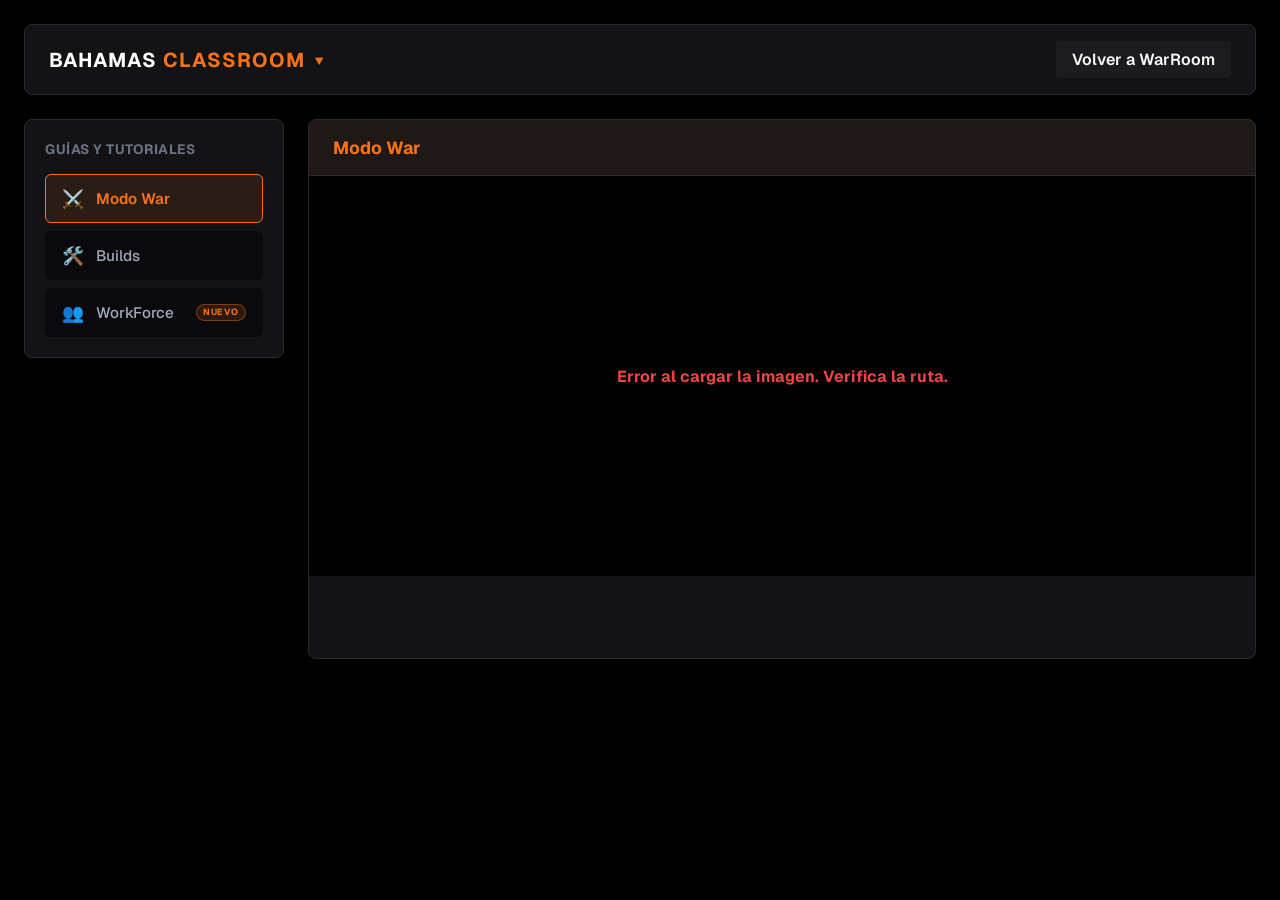
==== commit 116fb35f: "Add files via upload" ====
--- a/classroom.html
+++ b/classroom.html
@@ -14,7 +14,9 @@
   <!-- Reutilizamos los estilos base de la WarRoom para el fondo, header, etc. -->
   <link rel="stylesheet" href="styles.css">
   <!-- Sobrescribimos con los estilos específicos del ClassRoom -->
-  <link rel="stylesheet" href="classroom.css">
+  <link rel="stylesheet" href="classroom.css?v=20261027d">
+  <!-- Guía de texto WorkForce v0.27 -->
+  <link rel="stylesheet" href="workforce.css?v=20261027d">
 </head>
 <body>
 
@@ -42,6 +44,10 @@
           <button class="topic-btn" data-topic="builds">
             <span class="topic-icon">🛠️</span> Builds
           </button>
+          <button class="topic-btn" data-topic="workforce">
+            <span class="topic-icon">👥</span> WorkForce
+            <span class="topic-badge">NUEVO</span>
+          </button>
         </nav>
       </aside>
 
@@ -56,6 +62,9 @@
           <div class="loading-spinner" id="loadingSpinner" hidden>Cargando imagen...</div>
           <img id="guideImage" src="" alt="Guía" decoding="async" style="display: none;">
         </div>
+
+        <!-- Guía de texto: se rellena desde workforce.js -->
+        <div class="workforce-content" id="workforceContent" hidden></div>
       </main>
     </section>
   </div>
@@ -75,6 +84,7 @@
     </div>
   </div>
 
-  <script src="classroom.js"></script>
+  <script src="workforce.js?v=20261027d"></script>
+  <script src="classroom.js?v=20261027d"></script>
 </body>
 </html>
--- a/styles.css
+++ b/styles.css
@@ -371,6 +371,27 @@
   color: var(--text-primary);
   font-weight: 600;
 }
+.player-level {
+  display: inline-flex;
+  align-items: center;
+  flex-shrink: 0;
+  padding: 1px 6px;
+  border-radius: 999px;
+  font-size: 0.66rem;
+  font-weight: 700;
+  line-height: 1.35;
+  letter-spacing: 0.2px;
+  color: #cbd5e1;
+  background: rgba(148, 163, 184, 0.14);
+  border: 1px solid rgba(148, 163, 184, 0.30);
+  white-space: nowrap;
+}
+.player-level-sm {
+  padding: 0 4px;
+  font-size: 0.56rem;
+  line-height: 1.3;
+  letter-spacing: 0;
+}
 .vista-tabla .badge-mode {
   padding: 4px 8px;
   border-radius: 4px;
@@ -483,7 +504,21 @@
   border: 2px solid var(--bg-primary);
   flex-shrink: 0;
 }
-.tarjeta-usuario .player-name { font-weight: 600; font-size: 0.95rem; flex: 1; }
+.tarjeta-usuario .player-name-wrap {
+  display: flex;
+  align-items: center;
+  gap: 6px;
+  flex: 1;
+  min-width: 0;
+}
+.tarjeta-usuario .player-name {
+  font-weight: 600;
+  font-size: 0.95rem;
+  min-width: 0;
+  overflow: hidden;
+  text-overflow: ellipsis;
+  white-space: nowrap;
+}
 .tarjeta-usuario .modo-badge {
   font-size: 0.7rem;
   padding: 2px 8px;
@@ -973,6 +1008,7 @@
   .mini-card { padding: 0.4rem; gap: 0.25rem; }
   .mini-avatar { width: 18px; height: 18px; }
   .mini-name { font-size: 0.68rem; }
+  .player-level-sm { font-size: 0.5rem; padding: 0 3px; }
 }
 
 /* ===== CONTROLES DEL SIMULADOR DE DAÑO ===== */
@@ -1186,10 +1222,15 @@
 .debuff-card-name {
   color: #fecaca;
   font-weight: 600;
-  max-width: 110px;
+  max-width: 90px;
   white-space: nowrap;
   overflow: hidden;
   text-overflow: ellipsis;
+}
+.debuff-card .player-level {
+  color: #fecaca;
+  background: rgba(239, 68, 68, 0.12);
+  border-color: rgba(239, 68, 68, 0.35);
 }
 
 .debuff-card-time {
--- a/classroom.css
+++ b/classroom.css
@@ -78,12 +78,30 @@
   font-size: 1.1rem;
 }
 
+.topic-badge {
+  margin-left: auto;
+  padding: 0.12rem 0.4rem;
+  border: 1px solid rgba(249, 115, 22, 0.4);
+  border-radius: 999px;
+  background: rgba(249, 115, 22, 0.15);
+  color: var(--accent-color);
+  font-size: 0.56rem;
+  font-weight: 700;
+  letter-spacing: 0.05em;
+  line-height: 1.2;
+  flex-shrink: 0;
+}
+
 /* Visor de imágenes */
 .classroom-viewer {
+  min-width: 0;
   background-color: var(--bg-secondary);
   border: 1px solid var(--border-color);
   border-radius: 8px;
   overflow: hidden;
+  /* clip no crea un contenedor de scroll: permite que la barra de
+     pestañas de WorkForce se quede fija al hacer scroll. */
+  overflow: clip;
   min-height: 60vh;
   display: flex;
   flex-direction: column;
@@ -152,6 +170,10 @@
     padding: 0.5rem;
     font-size: 0.85rem;
   }
+
+  .topic-badge {
+    margin-left: 0.25rem;
+  }
   
   .image-container {
     padding: 0.5rem;
--- a/workforce.css
+++ b/workforce.css
@@ -0,0 +1,1218 @@
+/* ============================================================
+   CLASSROOM · Guía Workforce v0.27
+   Estilos del contenido HTML que se muestra dentro del visor.
+   ============================================================ */
+
+.workforce-content {
+  min-width: 0;
+  padding: 1.5rem;
+  background: var(--bg-secondary);
+  color: var(--text-primary);
+  font-size: 0.92rem;
+  line-height: 1.55;
+}
+
+.workforce-content h2,
+.workforce-content h3,
+.workforce-content h4 {
+  color: var(--text-primary);
+}
+
+.workforce-content p {
+  color: var(--text-secondary);
+}
+
+.workforce-content a {
+  color: var(--accent-color);
+}
+
+/* ===== HERO ===== */
+.wf-hero {
+  display: flex;
+  justify-content: space-between;
+  align-items: flex-start;
+  gap: 1rem;
+  padding-bottom: 1rem;
+  border-bottom: 1px solid var(--border-color);
+}
+
+.wf-kicker {
+  margin-bottom: 0.35rem;
+  color: var(--accent-color);
+  font-size: 0.7rem;
+  font-weight: 700;
+  letter-spacing: 0.12em;
+  text-transform: uppercase;
+}
+
+.wf-hero h2 {
+  margin-bottom: 0.4rem;
+  font-size: 1.45rem;
+  line-height: 1.2;
+}
+
+.wf-lead {
+  max-width: 72ch;
+  color: var(--text-secondary);
+  font-size: 0.86rem;
+}
+
+.wf-hero-badges {
+  display: flex;
+  flex-direction: column;
+  align-items: flex-end;
+  gap: 0.4rem;
+  flex-shrink: 0;
+}
+
+.wf-pill {
+  display: inline-flex;
+  align-items: center;
+  padding: 0.25rem 0.55rem;
+  border: 1px solid var(--border-color);
+  border-radius: 999px;
+  background: var(--bg-card);
+  color: var(--text-secondary);
+  font-size: 0.68rem;
+  white-space: nowrap;
+}
+
+.wf-pill-warn {
+  border-color: rgba(251, 191, 36, 0.35);
+  background: rgba(251, 191, 36, 0.08);
+  color: #fbbf24;
+}
+
+/* ===== AVISO ===== */
+.wf-callout {
+  margin-top: 1rem;
+  padding: 0.85rem 1rem;
+  border: 1px solid var(--border-color);
+  border-radius: 8px;
+  color: var(--text-secondary);
+  font-size: 0.84rem;
+}
+
+.wf-callout-warn {
+  border-color: rgba(251, 191, 36, 0.35);
+  background: rgba(251, 191, 36, 0.06);
+}
+
+.wf-callout strong {
+  color: #fbbf24;
+}
+
+/* ===== ÍNDICE ===== */
+.wf-index {
+  display: flex;
+  flex-wrap: wrap;
+  gap: 0.4rem;
+  margin: 1rem 0 1.25rem;
+}
+
+.wf-index a {
+  padding: 0.35rem 0.6rem;
+  border: 1px solid var(--border-color);
+  border-radius: 999px;
+  background: var(--bg-card);
+  color: var(--text-secondary);
+  font-size: 0.78rem;
+  text-decoration: none;
+  transition: color 0.2s, border-color 0.2s;
+}
+
+.wf-index a:hover {
+  border-color: var(--accent-color);
+  color: var(--accent-color);
+}
+
+/* ===== SECCIONES ===== */
+.wf-section {
+  margin-top: 1.75rem;
+  scroll-margin-top: 1rem;
+}
+
+.wf-section-head {
+  display: flex;
+  align-items: flex-start;
+  gap: 0.75rem;
+  margin-bottom: 0.85rem;
+}
+
+.wf-step {
+  display: inline-flex;
+  align-items: center;
+  justify-content: center;
+  width: 2rem;
+  height: 2rem;
+  border: 1px solid rgba(249, 115, 22, 0.4);
+  border-radius: 50%;
+  background: rgba(249, 115, 22, 0.12);
+  color: var(--accent-color);
+  font-size: 0.72rem;
+  font-weight: 700;
+  flex-shrink: 0;
+}
+
+.wf-section-head h2 {
+  margin: 0 0 0.15rem;
+  font-size: 1.1rem;
+}
+
+.wf-section-head p {
+  margin: 0;
+  color: var(--text-muted);
+  font-size: 0.8rem;
+}
+
+/* ===== TARJETAS DE PASOS ===== */
+.wf-cards {
+  display: grid;
+  grid-template-columns: repeat(2, minmax(0, 1fr));
+  gap: 0.75rem;
+}
+
+.wf-card {
+  display: flex;
+  gap: 0.65rem;
+  padding: 0.85rem 0.9rem;
+  border: 1px solid var(--border-color);
+  border-radius: 8px;
+  background: var(--bg-card);
+}
+
+.wf-card-index {
+  display: inline-flex;
+  align-items: center;
+  justify-content: center;
+  width: 1.35rem;
+  height: 1.35rem;
+  border-radius: 50%;
+  background: rgba(249, 115, 22, 0.12);
+  color: var(--accent-color);
+  font-size: 0.68rem;
+  font-weight: 700;
+  flex-shrink: 0;
+}
+
+.wf-card p {
+  margin: 0;
+  color: var(--text-secondary);
+  font-size: 0.82rem;
+  line-height: 1.5;
+}
+
+/* ===== RASGOS: RESUMEN ===== */
+.wf-quick-grid {
+  display: grid;
+  grid-template-columns: repeat(3, minmax(0, 1fr));
+  gap: 0.75rem;
+  margin-bottom: 1rem;
+}
+
+.wf-quick {
+  padding: 0.85rem 0.9rem;
+  border: 1px solid var(--border-color);
+  border-radius: 8px;
+  background: var(--bg-card);
+}
+
+.wf-quick h3 {
+  margin-bottom: 0.5rem;
+  font-size: 0.78rem;
+  letter-spacing: 0.06em;
+  text-transform: uppercase;
+}
+
+.wf-quick ul {
+  display: flex;
+  flex-direction: column;
+  gap: 0.3rem;
+  list-style: none;
+}
+
+.wf-quick li {
+  position: relative;
+  padding-left: 0.8rem;
+  color: var(--text-secondary);
+  font-size: 0.78rem;
+}
+
+.wf-quick li::before {
+  content: '';
+  position: absolute;
+  left: 0;
+  top: 0.5em;
+  width: 0.35rem;
+  height: 0.35rem;
+  border-radius: 50%;
+  background: currentColor;
+  opacity: 0.7;
+}
+
+.wf-quick-good {
+  border-color: rgba(34, 197, 94, 0.3);
+  background: rgba(34, 197, 94, 0.04);
+}
+
+.wf-quick-good h3 {
+  color: #4ade80;
+}
+
+.wf-quick-mixed {
+  border-color: rgba(251, 191, 36, 0.3);
+  background: rgba(251, 191, 36, 0.04);
+}
+
+.wf-quick-mixed h3 {
+  color: #fbbf24;
+}
+
+.wf-quick-bad {
+  border-color: rgba(239, 68, 68, 0.3);
+  background: rgba(239, 68, 68, 0.04);
+}
+
+.wf-quick-bad h3 {
+  color: #f87171;
+}
+
+/* ===== TABLA DE RASGOS ===== */
+.wf-note {
+  margin-bottom: 0.6rem;
+  color: var(--text-muted);
+  font-size: 0.74rem;
+}
+
+.wf-traits-details {
+  overflow: hidden;
+  border: 1px solid var(--border-color);
+  border-radius: 8px;
+  background: var(--bg-card);
+}
+
+.wf-traits-details summary {
+  display: flex;
+  align-items: center;
+  gap: 1rem;
+  padding: 0.85rem 1rem;
+  color: var(--text-primary);
+  cursor: pointer;
+  font-size: 0.86rem;
+  font-weight: 600;
+  list-style: none;
+}
+
+.wf-traits-details summary::-webkit-details-marker {
+  display: none;
+}
+
+.wf-traits-details summary::after {
+  content: '▾';
+  color: var(--accent-color);
+  transition: transform 0.2s;
+}
+
+.wf-traits-details[open] summary::after {
+  transform: rotate(180deg);
+}
+
+.wf-summary-hint {
+  margin-left: auto;
+  color: var(--text-muted);
+  font-size: 0.72rem;
+  font-weight: 400;
+}
+
+.wf-filters {
+  display: flex;
+  flex-wrap: wrap;
+  align-items: flex-end;
+  gap: 0.6rem;
+  padding: 0.85rem 1rem 1rem;
+  border-top: 1px solid var(--border-color);
+}
+
+.wf-filters label {
+  display: flex;
+  flex-direction: column;
+  gap: 0.25rem;
+  color: var(--text-muted);
+  font-size: 0.68rem;
+  font-weight: 600;
+  letter-spacing: 0.05em;
+  text-transform: uppercase;
+}
+
+.wf-filters select,
+.wf-filters input {
+  min-width: 130px;
+  padding: 0.42rem 0.55rem;
+  border: 1px solid var(--border-color);
+  border-radius: 6px;
+  background: var(--bg-primary);
+  color: var(--text-primary);
+  font-size: 0.78rem;
+}
+
+.wf-filters input {
+  min-width: 180px;
+}
+
+.wf-filters select:focus,
+.wf-filters input:focus {
+  border-color: var(--accent-color);
+  outline: none;
+}
+
+.wf-trait-count {
+  margin-left: auto;
+  color: var(--text-muted);
+  font-size: 0.72rem;
+}
+
+.wf-table-wrap {
+  overflow-x: auto;
+  border-top: 1px solid var(--border-color);
+}
+
+.wf-table {
+  width: 100%;
+  min-width: 900px;
+  border-collapse: collapse;
+  font-size: 0.76rem;
+}
+
+.wf-table th {
+  position: sticky;
+  top: 0;
+  z-index: 1;
+  padding: 0.55rem 0.65rem;
+  border-bottom: 1px solid var(--border-color);
+  background: var(--bg-secondary);
+  color: var(--text-muted);
+  font-size: 0.66rem;
+  letter-spacing: 0.06em;
+  text-align: left;
+  text-transform: uppercase;
+  white-space: nowrap;
+}
+
+.wf-table td {
+  padding: 0.55rem 0.65rem;
+  border-bottom: 1px solid var(--border-color);
+  color: var(--text-secondary);
+  vertical-align: top;
+}
+
+.wf-table tbody tr:hover {
+  background: rgba(255, 255, 255, 0.02);
+}
+
+.wf-trait-name {
+  color: var(--text-primary);
+  font-weight: 600;
+  white-space: nowrap;
+}
+
+.wf-group-tag {
+  display: inline-block;
+  padding: 0.1rem 0.4rem;
+  border: 1px solid var(--border-color);
+  border-radius: 999px;
+  color: var(--text-muted);
+  font-size: 0.64rem;
+  white-space: nowrap;
+}
+
+.wf-reading {
+  min-width: 200px;
+  color: var(--text-muted);
+}
+
+.wf-weight {
+  color: var(--text-muted);
+  text-align: center;
+}
+
+.wf-verdict {
+  display: inline-block;
+  padding: 0.15rem 0.45rem;
+  border-radius: 999px;
+  font-size: 0.64rem;
+  font-weight: 700;
+  letter-spacing: 0.04em;
+  text-transform: uppercase;
+  white-space: nowrap;
+}
+
+.wf-verdict-good {
+  border: 1px solid rgba(34, 197, 94, 0.3);
+  background: rgba(34, 197, 94, 0.12);
+  color: #4ade80;
+}
+
+.wf-verdict-mixed {
+  border: 1px solid rgba(251, 191, 36, 0.3);
+  background: rgba(251, 191, 36, 0.12);
+  color: #fbbf24;
+}
+
+.wf-verdict-bad {
+  border: 1px solid rgba(239, 68, 68, 0.3);
+  background: rgba(239, 68, 68, 0.12);
+  color: #f87171;
+}
+
+.wf-never {
+  padding: 1rem;
+  border-top: 1px solid var(--border-color);
+}
+
+.wf-never h4 {
+  margin-bottom: 0.5rem;
+  font-size: 0.78rem;
+}
+
+.wf-never-grid {
+  display: grid;
+  grid-template-columns: repeat(2, minmax(0, 1fr));
+  gap: 0.35rem 0.75rem;
+}
+
+.wf-never-grid span {
+  color: var(--text-muted);
+  font-size: 0.74rem;
+}
+
+/* ===== BUENOS Y MALOS CAMBIOS ===== */
+.wf-changes {
+  display: grid;
+  grid-template-columns: 1fr 1fr;
+  gap: 0.75rem;
+}
+
+.wf-change-card {
+  padding: 0.9rem 1rem;
+  border: 1px solid var(--border-color);
+  border-radius: 8px;
+  background: var(--bg-card);
+}
+
+.wf-change-card h3 {
+  margin-bottom: 0.55rem;
+  font-size: 0.82rem;
+  letter-spacing: 0.06em;
+  text-transform: uppercase;
+}
+
+.wf-change-card ul {
+  display: flex;
+  flex-direction: column;
+  gap: 0.45rem;
+  list-style: none;
+}
+
+.wf-change-card li {
+  position: relative;
+  padding-left: 0.9rem;
+  color: var(--text-secondary);
+  font-size: 0.8rem;
+  line-height: 1.45;
+}
+
+.wf-change-card li::before {
+  content: '';
+  position: absolute;
+  left: 0;
+  top: 0.5em;
+  width: 0.35rem;
+  height: 0.35rem;
+  border-radius: 50%;
+  background: currentColor;
+  opacity: 0.8;
+}
+
+.wf-change-good {
+  border-color: rgba(34, 197, 94, 0.35);
+  background: rgba(34, 197, 94, 0.05);
+}
+
+.wf-change-good h3,
+.wf-change-good li::before {
+  color: #4ade80;
+}
+
+.wf-change-bad {
+  border-color: rgba(239, 68, 68, 0.35);
+  background: rgba(239, 68, 68, 0.05);
+}
+
+.wf-change-bad h3,
+.wf-change-bad li::before {
+  color: #f87171;
+}
+
+/* ===== PIE ===== */
+.wf-footer {
+  margin-top: 1.75rem;
+  padding-top: 1rem;
+  border-top: 1px solid var(--border-color);
+}
+
+.wf-footer p {
+  color: var(--text-muted);
+  font-size: 0.72rem;
+  line-height: 1.5;
+}
+
+/* ===== RESPONSIVE ===== */
+@media (max-width: 900px) {
+  .wf-cards,
+  .wf-quick-grid,
+  .wf-changes {
+    grid-template-columns: 1fr;
+  }
+
+  .wf-hero {
+    flex-direction: column;
+  }
+
+  .wf-hero-badges {
+    flex-direction: row;
+    flex-wrap: wrap;
+    align-items: flex-start;
+  }
+}
+
+@media (max-width: 600px) {
+  .workforce-content {
+    padding: 1rem;
+  }
+
+  .wf-filters {
+    flex-direction: column;
+    align-items: stretch;
+  }
+
+  .wf-filters select,
+  .wf-filters input {
+    width: 100%;
+  }
+
+  .wf-trait-count {
+    margin-left: 0;
+  }
+
+  .wf-never-grid {
+    grid-template-columns: 1fr;
+  }
+}
+
+/* ============================================================
+   WORKFORCE · PESTAÑAS Y CONTENIDO NUEVO
+   ============================================================ */
+
+/* ===== BARRA DE PESTAÑAS ===== */
+.wf-tabs-wrap {
+  position: sticky;
+  top: 0;
+  z-index: 20;
+  margin: 1rem 0 1.25rem;
+  padding: 0.55rem 0;
+  border-bottom: 1px solid var(--border-color);
+  background: var(--bg-secondary);
+  box-shadow: 0 10px 16px -16px rgba(0, 0, 0, 0.9);
+}
+
+.wf-tabs {
+  display: flex;
+  flex-wrap: wrap;
+  gap: 0.4rem;
+}
+
+.wf-tab {
+  display: inline-flex;
+  align-items: center;
+  gap: 0.35rem;
+  padding: 0.45rem 0.7rem;
+  border: 1px solid var(--border-color);
+  border-radius: 999px;
+  background: var(--bg-card);
+  color: var(--text-secondary);
+  font-size: 0.78rem;
+  font-weight: 500;
+  line-height: 1.2;
+  cursor: pointer;
+  white-space: nowrap;
+  transition: color 0.2s, border-color 0.2s, background 0.2s;
+}
+
+.wf-tab:hover {
+  border-color: rgba(249, 115, 22, 0.55);
+  color: var(--text-primary);
+}
+
+.wf-tab.is-active {
+  border-color: var(--accent-color);
+  background: rgba(249, 115, 22, 0.12);
+  color: var(--accent-color);
+  font-weight: 600;
+}
+
+.wf-tab:focus-visible {
+  outline: 2px solid var(--accent-color);
+  outline-offset: 2px;
+}
+
+.wf-tab-icon {
+  font-size: 0.9rem;
+  line-height: 1;
+}
+
+/* ===== PANELES ===== */
+.wf-panels {
+  min-width: 0;
+}
+
+.wf-panel {
+  min-width: 0;
+  scroll-margin-top: 5rem;
+}
+
+.wf-panel[hidden] {
+  display: none !important;
+}
+
+.wf-panel:focus-visible {
+  outline: 2px solid var(--accent-color);
+  outline-offset: 4px;
+}
+
+.wf-panel-head {
+  margin-bottom: 1rem;
+}
+
+.wf-panel-head h2 {
+  margin: 0 0 0.35rem;
+  font-size: 1.35rem;
+  line-height: 1.2;
+}
+
+.wf-panel-lead {
+  max-width: 72ch;
+  margin: 0;
+  color: var(--text-secondary);
+  font-size: 0.86rem;
+  line-height: 1.55;
+}
+
+.wf-section {
+  scroll-margin-top: 5rem;
+}
+
+.wf-subhead {
+  margin: 1rem 0 0.4rem;
+  color: var(--text-muted);
+  font-size: 0.72rem;
+  font-weight: 700;
+  letter-spacing: 0.06em;
+  text-transform: uppercase;
+}
+
+/* ===== BÁSICOS ===== */
+.wf-basics-grid {
+  display: grid;
+  grid-template-columns: repeat(2, minmax(0, 1fr));
+  gap: 0.75rem;
+  margin-bottom: 1.5rem;
+}
+
+.wf-basic-card {
+  padding: 0.95rem 1rem;
+  border: 1px solid var(--border-color);
+  border-radius: 8px;
+  background: var(--bg-card);
+}
+
+.wf-basic-icon {
+  display: block;
+  margin-bottom: 0.4rem;
+  font-size: 1.35rem;
+  line-height: 1;
+}
+
+.wf-basic-card h3 {
+  margin: 0 0 0.25rem;
+  font-size: 0.88rem;
+  line-height: 1.3;
+}
+
+.wf-basic-card p {
+  margin: 0;
+  color: var(--text-secondary);
+  font-size: 0.8rem;
+  line-height: 1.5;
+}
+
+.wf-checklist {
+  display: grid;
+  gap: 0.55rem;
+  margin: 0;
+  padding: 0;
+  list-style: none;
+  counter-reset: wf-check;
+}
+
+.wf-checklist li {
+  position: relative;
+  padding: 0.7rem 0.9rem 0.7rem 2.55rem;
+  border: 1px solid var(--border-color);
+  border-radius: 8px;
+  background: var(--bg-card);
+  color: var(--text-secondary);
+  font-size: 0.82rem;
+  line-height: 1.5;
+}
+
+.wf-checklist li::before {
+  counter-increment: wf-check;
+  content: counter(wf-check);
+  position: absolute;
+  left: 0.8rem;
+  top: 0.7rem;
+  display: inline-flex;
+  align-items: center;
+  justify-content: center;
+  width: 1.3rem;
+  height: 1.3rem;
+  border-radius: 50%;
+  background: rgba(249, 115, 22, 0.12);
+  color: var(--accent-color);
+  font-size: 0.68rem;
+  font-weight: 700;
+}
+
+.wf-glossary {
+  display: grid;
+  grid-template-columns: repeat(2, minmax(0, 1fr));
+  gap: 0.55rem 0.9rem;
+  margin: 0;
+}
+
+.wf-glossary > div {
+  padding: 0.7rem 0.85rem;
+  border: 1px solid var(--border-color);
+  border-radius: 8px;
+  background: var(--bg-card);
+}
+
+.wf-glossary dt {
+  margin-bottom: 0.15rem;
+  color: var(--text-primary);
+  font-size: 0.8rem;
+  font-weight: 700;
+}
+
+.wf-glossary dd {
+  margin: 0;
+  color: var(--text-secondary);
+  font-size: 0.78rem;
+  line-height: 1.45;
+}
+
+.wf-next {
+  display: flex;
+  justify-content: flex-end;
+  margin-top: 1.5rem;
+}
+
+.wf-next-btn {
+  padding: 0.55rem 0.9rem;
+  border: 1px solid var(--accent-color);
+  border-radius: 999px;
+  background: rgba(249, 115, 22, 0.1);
+  color: var(--accent-color);
+  font-size: 0.8rem;
+  font-weight: 600;
+  cursor: pointer;
+  transition: background 0.2s;
+}
+
+.wf-next-btn:hover {
+  background: rgba(249, 115, 22, 0.18);
+}
+
+.wf-next-btn:focus-visible {
+  outline: 2px solid var(--accent-color);
+  outline-offset: 2px;
+}
+
+/* ===== CAPTURA / PANEL DE REFERENCIA ===== */
+.wf-shot {
+  margin: 0 0 1.25rem;
+  padding: 0.75rem;
+  overflow: hidden;
+  border: 1px solid var(--border-color);
+  border-radius: 10px;
+  background: #0a0a0c;
+}
+
+.wf-shot img {
+  display: block;
+  width: 100%;
+  max-width: 720px;
+  height: auto;
+  margin: 0 auto;
+  border-radius: 6px;
+}
+
+.wf-shot figcaption {
+  margin-top: 0.6rem;
+  color: var(--text-muted);
+  font-size: 0.72rem;
+  line-height: 1.5;
+  text-align: center;
+}
+
+.wf-shot-fallback {
+  display: none;
+  padding: 0.85rem 0.95rem;
+  border: 1px solid #2a2a30;
+  border-radius: 6px;
+  background: #0f1115;
+  color: #cbd5e1;
+}
+
+.wf-shot.is-missing .wf-shot-fallback {
+  display: block;
+}
+
+.wf-shot.is-missing img {
+  display: none;
+}
+
+.wf-fallback-head {
+  display: flex;
+  justify-content: space-between;
+  align-items: center;
+  gap: 1rem;
+  padding-bottom: 0.5rem;
+  border-bottom: 1px dashed #334155;
+  color: #7dd3fc;
+  font-size: 0.68rem;
+  font-weight: 700;
+  letter-spacing: 0.12em;
+}
+
+.wf-fallback-pill {
+  padding: 0.1rem 0.4rem;
+  border: 1px solid rgba(248, 113, 113, 0.4);
+  border-radius: 999px;
+  background: rgba(248, 113, 113, 0.1);
+  color: #f87171;
+  font-size: 0.58rem;
+  letter-spacing: 0.02em;
+}
+
+.wf-fallback-body {
+  display: flex;
+  justify-content: space-between;
+  align-items: center;
+  gap: 1rem;
+  padding-top: 0.65rem;
+}
+
+.wf-fallback-people {
+  color: #e2e8f0;
+  font-size: 1.25rem;
+  font-weight: 700;
+}
+
+.wf-fallback-stats {
+  display: flex;
+  gap: 0.8rem;
+  margin-top: 0.25rem;
+  color: #94a3b8;
+  font-size: 0.78rem;
+}
+
+.wf-fallback-right {
+  text-align: right;
+  font-size: 0.78rem;
+}
+
+.wf-fallback-gain {
+  color: #4ade80;
+  font-weight: 700;
+}
+
+.wf-fallback-cost {
+  margin-top: 0.2rem;
+  color: #f87171;
+}
+
+.wf-fallback-legend {
+  display: grid;
+  grid-template-columns: repeat(5, minmax(0, 1fr));
+  gap: 0.3rem;
+  margin-top: 0.6rem;
+  color: #64748b;
+  font-size: 0.58rem;
+  text-align: center;
+}
+
+/* ===== TABLAS COMPACTAS ===== */
+.wf-mini-table-wrap {
+  margin: 0.6rem 0;
+  overflow-x: auto;
+  border: 1px solid var(--border-color);
+  border-radius: 8px;
+  background: var(--bg-card);
+}
+
+.wf-mini-table {
+  width: 100%;
+  border-collapse: collapse;
+  font-size: 0.78rem;
+}
+
+.wf-mini-table th,
+.wf-mini-table td {
+  padding: 0.45rem 0.55rem;
+  border-bottom: 1px solid var(--border-color);
+  text-align: left;
+  vertical-align: top;
+}
+
+.wf-mini-table th {
+  background: var(--bg-secondary);
+  color: var(--text-muted);
+  font-size: 0.66rem;
+  letter-spacing: 0.05em;
+  text-transform: uppercase;
+  white-space: nowrap;
+}
+
+.wf-mini-table td:first-child {
+  color: var(--text-primary);
+  font-weight: 600;
+  white-space: nowrap;
+}
+
+.wf-mini-table tbody tr:last-child td {
+  border-bottom: none;
+}
+
+.wf-mini-table tbody tr:hover {
+  background: rgba(255, 255, 255, 0.02);
+}
+
+/* ===== KPI ===== */
+.wf-kpi-grid {
+  display: grid;
+  grid-template-columns: repeat(4, minmax(0, 1fr));
+  gap: 0.6rem;
+  margin: 0.6rem 0;
+}
+
+.wf-kpi {
+  display: flex;
+  flex-direction: column;
+  gap: 0.2rem;
+  padding: 0.8rem 0.85rem;
+  border: 1px solid var(--border-color);
+  border-radius: 8px;
+  background: var(--bg-card);
+}
+
+.wf-kpi strong {
+  color: var(--accent-color);
+  font-size: 1.1rem;
+  line-height: 1.1;
+}
+
+.wf-kpi span {
+  color: var(--text-muted);
+  font-size: 0.7rem;
+  line-height: 1.35;
+}
+
+/* ===== FÓRMULA ===== */
+.wf-formula {
+  margin: 0.6rem 0;
+  padding: 0.75rem 0.9rem;
+  overflow-x: auto;
+  border: 1px solid rgba(249, 115, 22, 0.3);
+  border-radius: 8px;
+  background: rgba(249, 115, 22, 0.06);
+  color: #fdba74;
+  font-family: ui-monospace, SFMono-Regular, Menlo, Consolas, monospace;
+  font-size: 0.76rem;
+  line-height: 1.5;
+}
+
+/* ===== EVENTOS ===== */
+.wf-events-details {
+  overflow: hidden;
+  border: 1px solid var(--border-color);
+  border-radius: 8px;
+  background: var(--bg-card);
+}
+
+.wf-events-details summary {
+  display: flex;
+  align-items: center;
+  gap: 1rem;
+  padding: 0.85rem 1rem;
+  color: var(--text-primary);
+  cursor: pointer;
+  font-size: 0.86rem;
+  font-weight: 600;
+  list-style: none;
+}
+
+.wf-events-details summary::-webkit-details-marker {
+  display: none;
+}
+
+.wf-events-details summary::after {
+  content: '▾';
+  color: var(--accent-color);
+  transition: transform 0.2s;
+}
+
+.wf-events-details[open] summary::after {
+  transform: rotate(180deg);
+}
+
+.wf-events-grid {
+  display: grid;
+  grid-template-columns: repeat(2, minmax(0, 1fr));
+  gap: 0.6rem;
+  padding: 1rem;
+  border-top: 1px solid var(--border-color);
+}
+
+.wf-event-group {
+  padding: 0.75rem 0.85rem;
+  border: 1px solid var(--border-color);
+  border-radius: 8px;
+  background: var(--bg-primary);
+}
+
+.wf-event-group h4 {
+  display: flex;
+  justify-content: space-between;
+  align-items: center;
+  gap: 0.5rem;
+  margin: 0 0 0.4rem;
+  color: var(--text-primary);
+  font-size: 0.78rem;
+}
+
+.wf-event-group h4 span {
+  padding: 0.05rem 0.35rem;
+  border: 1px solid rgba(249, 115, 22, 0.3);
+  border-radius: 999px;
+  color: var(--accent-color);
+  font-size: 0.66rem;
+}
+
+.wf-event-list {
+  margin: 0;
+  padding: 0;
+  columns: 2;
+  column-gap: 1rem;
+  list-style: none;
+}
+
+.wf-event-list li {
+  position: relative;
+  break-inside: avoid;
+  margin-bottom: 0.15rem;
+  padding-left: 0.6rem;
+  color: var(--text-secondary);
+  font-size: 0.72rem;
+  line-height: 1.45;
+}
+
+.wf-event-list li::before {
+  content: '';
+  position: absolute;
+  left: 0;
+  top: 0.55em;
+  width: 0.28rem;
+  height: 0.28rem;
+  border-radius: 50%;
+  background: currentColor;
+  opacity: 0.6;
+}
+
+/* ===== AJUSTES DENTRO DE SECCIONES ===== */
+.wf-section .wf-callout {
+  margin-bottom: 0.6rem;
+}
+
+/* ===== RESPONSIVE EXTRA ===== */
+@media (max-width: 900px) {
+  .wf-basics-grid,
+  .wf-glossary,
+  .wf-events-grid {
+    grid-template-columns: 1fr;
+  }
+
+  .wf-kpi-grid {
+    grid-template-columns: repeat(2, minmax(0, 1fr));
+  }
+}
+
+@media (max-width: 600px) {
+  .wf-tabs-wrap {
+    margin-top: 0.75rem;
+    padding: 0.45rem 0;
+  }
+
+  .wf-tab {
+    padding: 0.4rem 0.55rem;
+    font-size: 0.74rem;
+  }
+
+  .wf-panel-head h2 {
+    font-size: 1.2rem;
+  }
+
+  .wf-shot {
+    padding: 0.5rem;
+  }
+
+  .wf-shot figcaption {
+    text-align: left;
+  }
+
+  .wf-fallback-legend {
+    grid-template-columns: repeat(2, minmax(0, 1fr));
+  }
+
+  .wf-event-list {
+    columns: 1;
+  }
+
+  .wf-next {
+    justify-content: stretch;
+  }
+
+  .wf-next-btn {
+    width: 100%;
+  }
+}
+
+@media (max-width: 420px) {
+  .wf-tab-icon {
+    display: none;
+  }
+
+  .wf-kpi-grid {
+    grid-template-columns: 1fr;
+  }
+}
